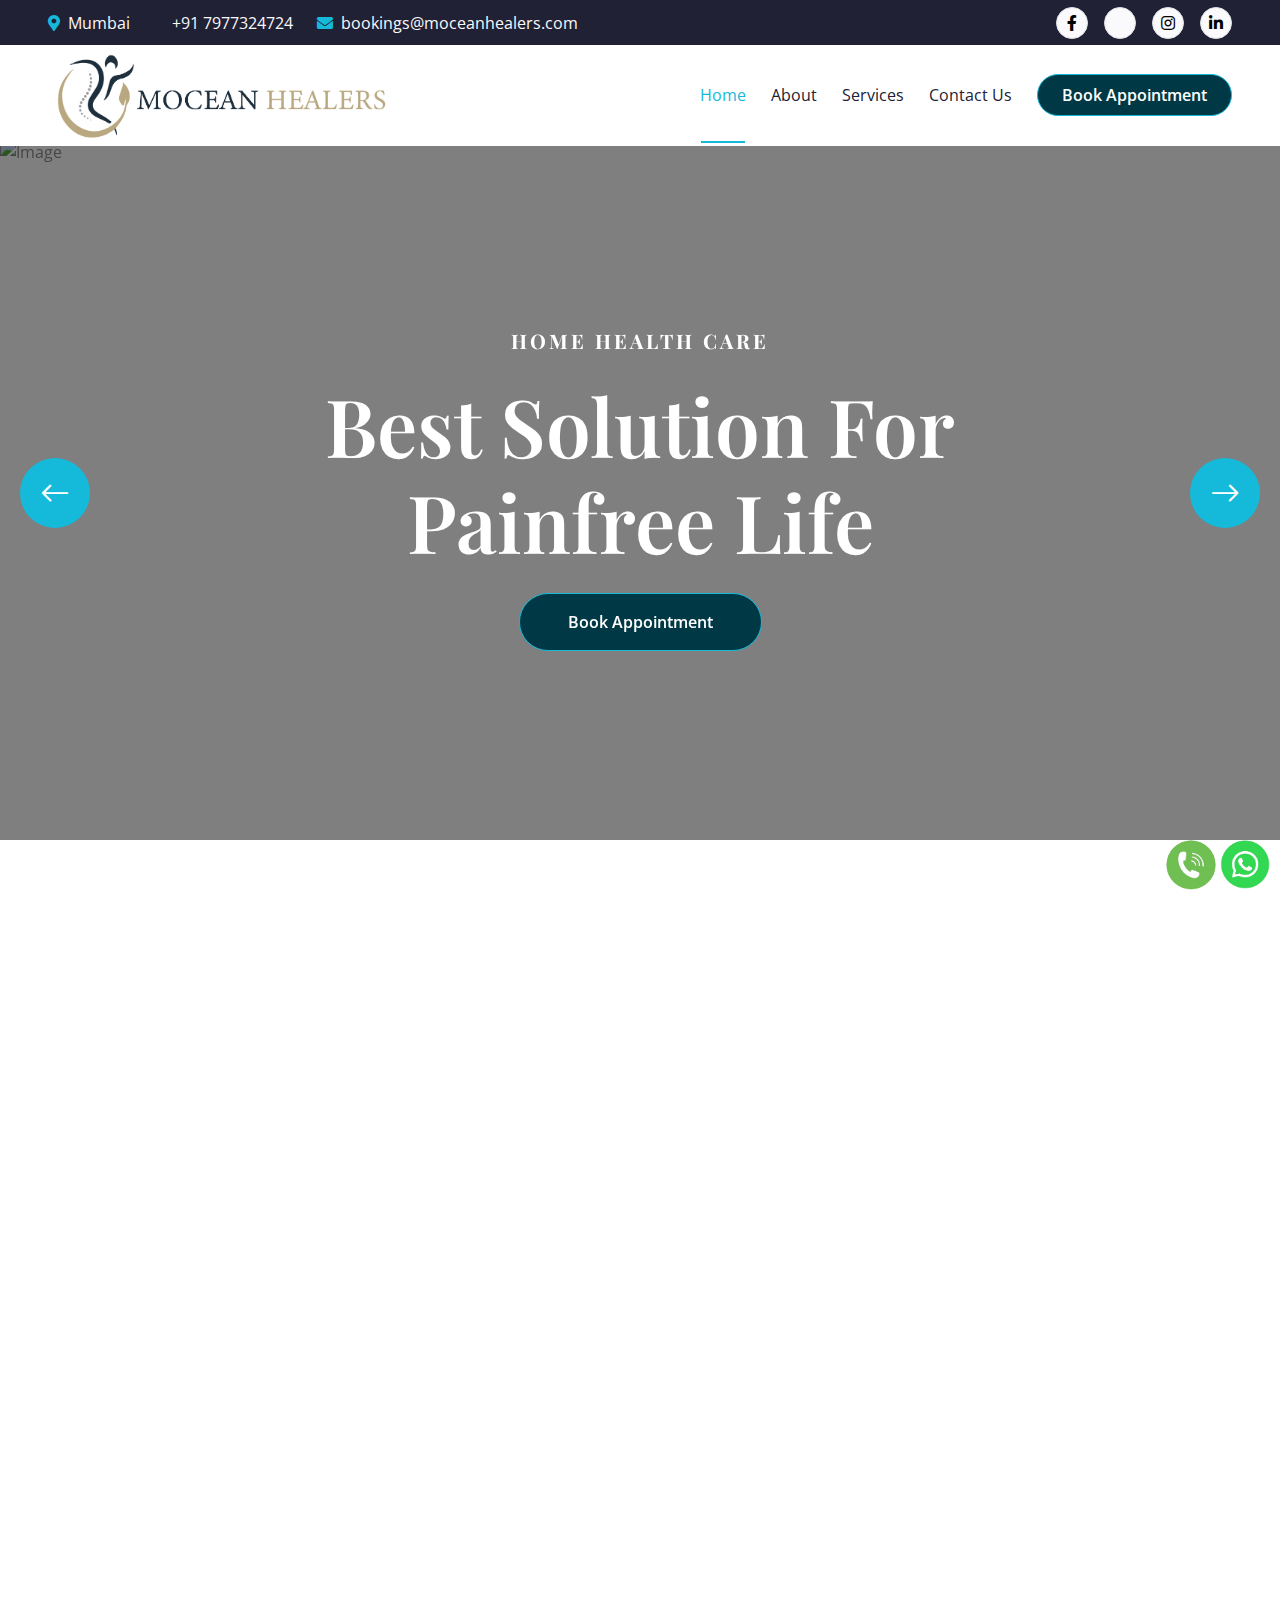
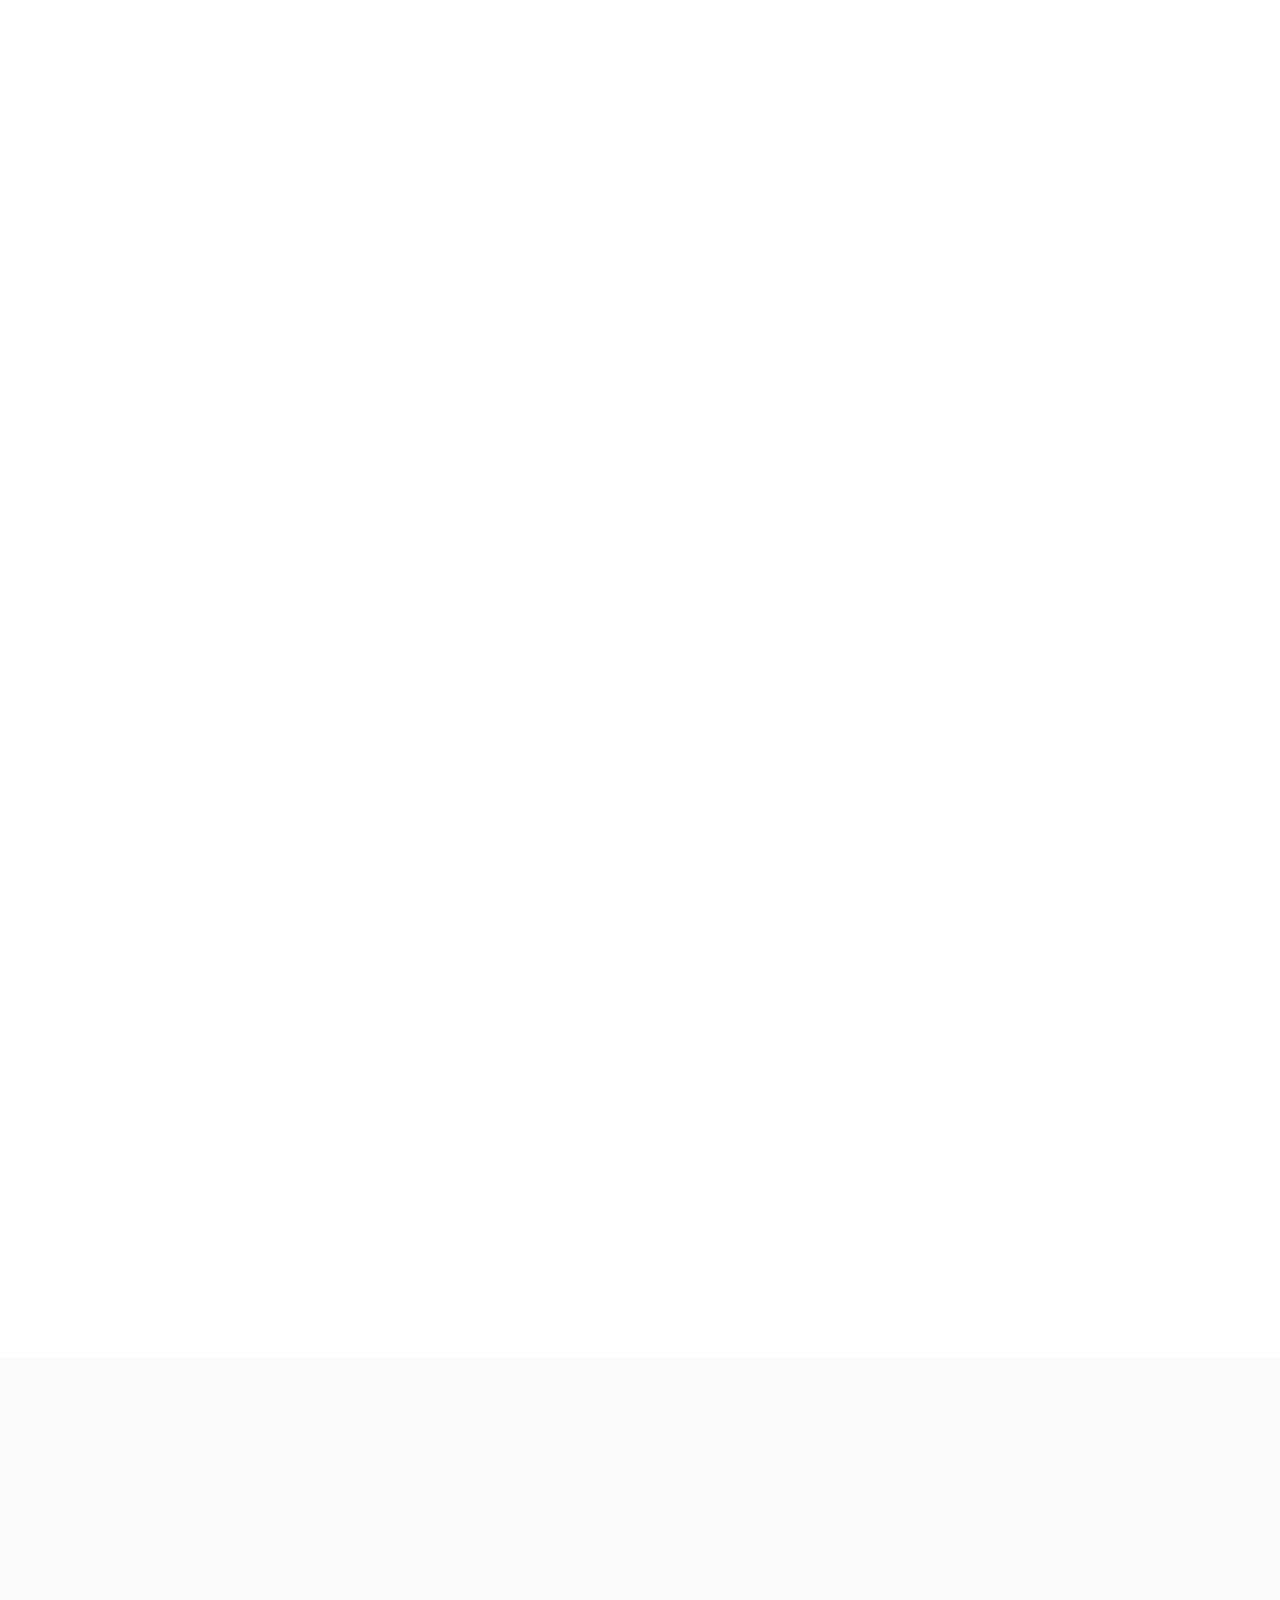
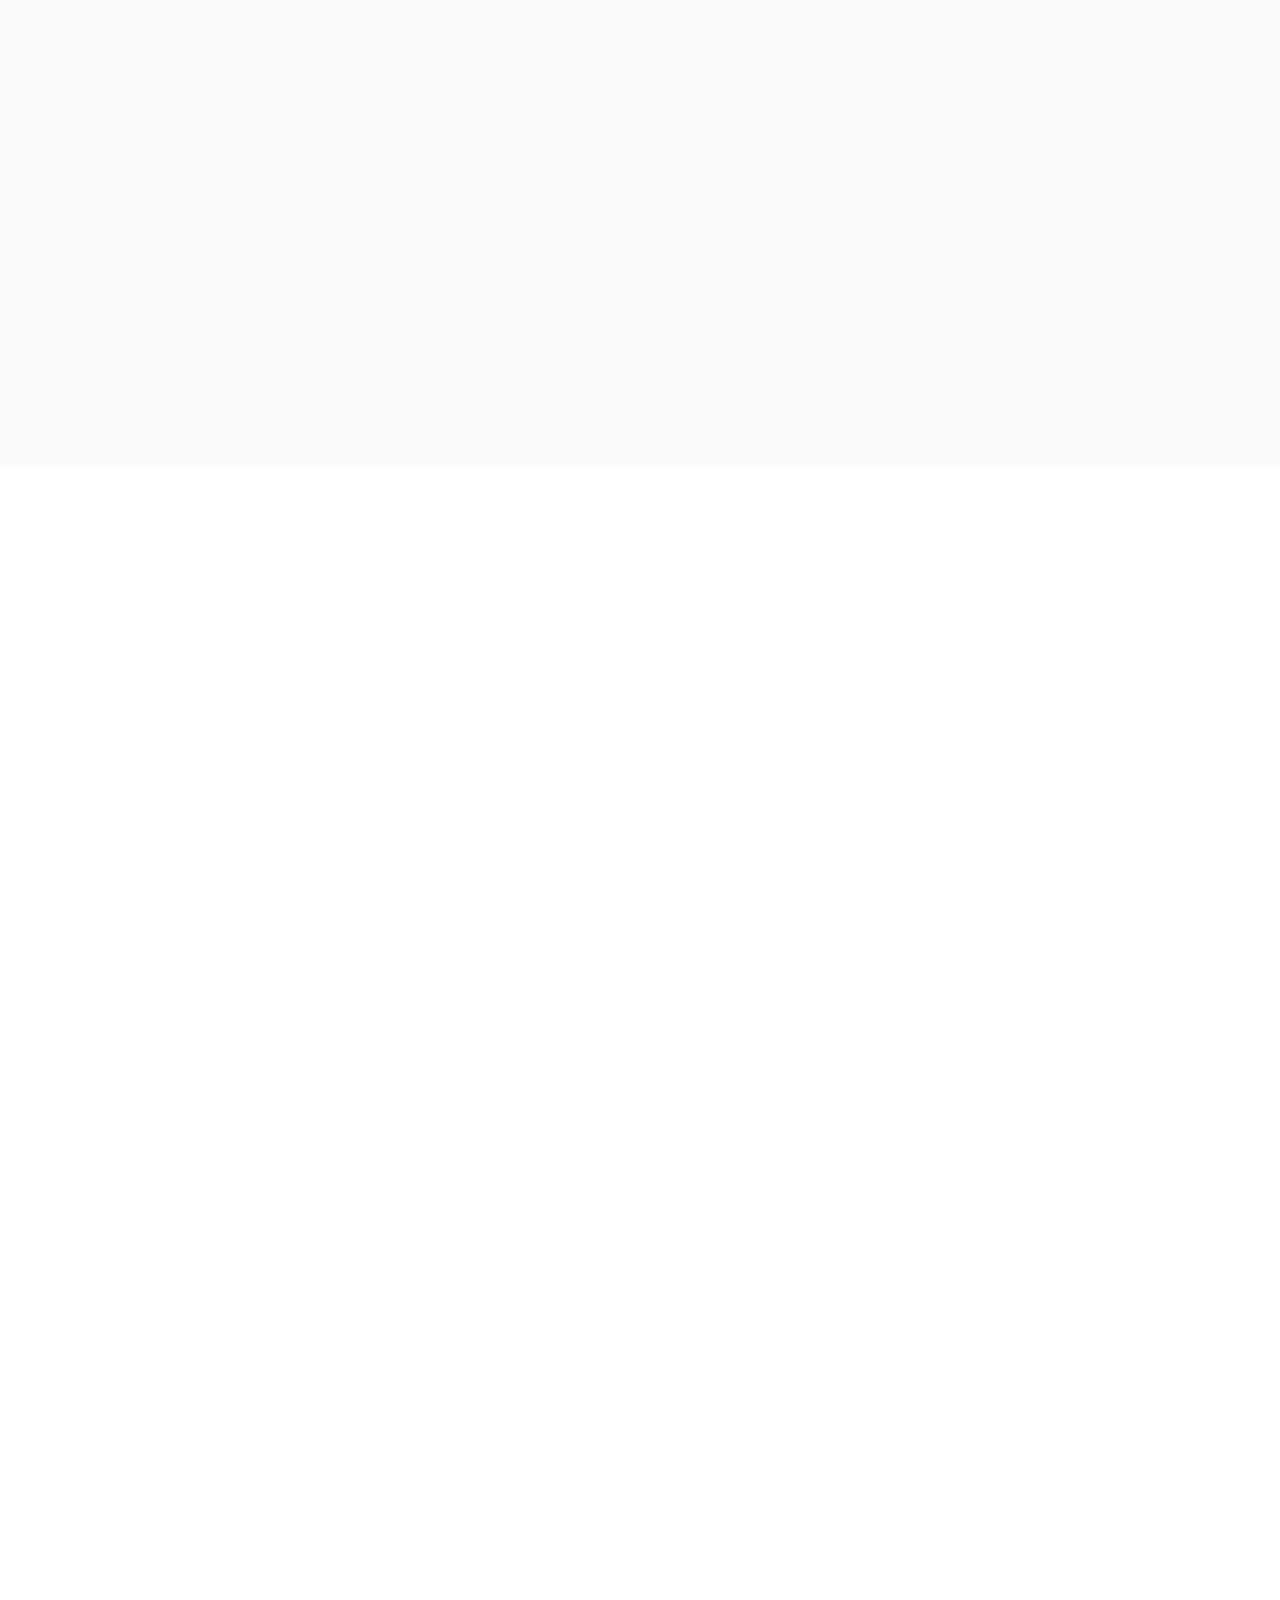
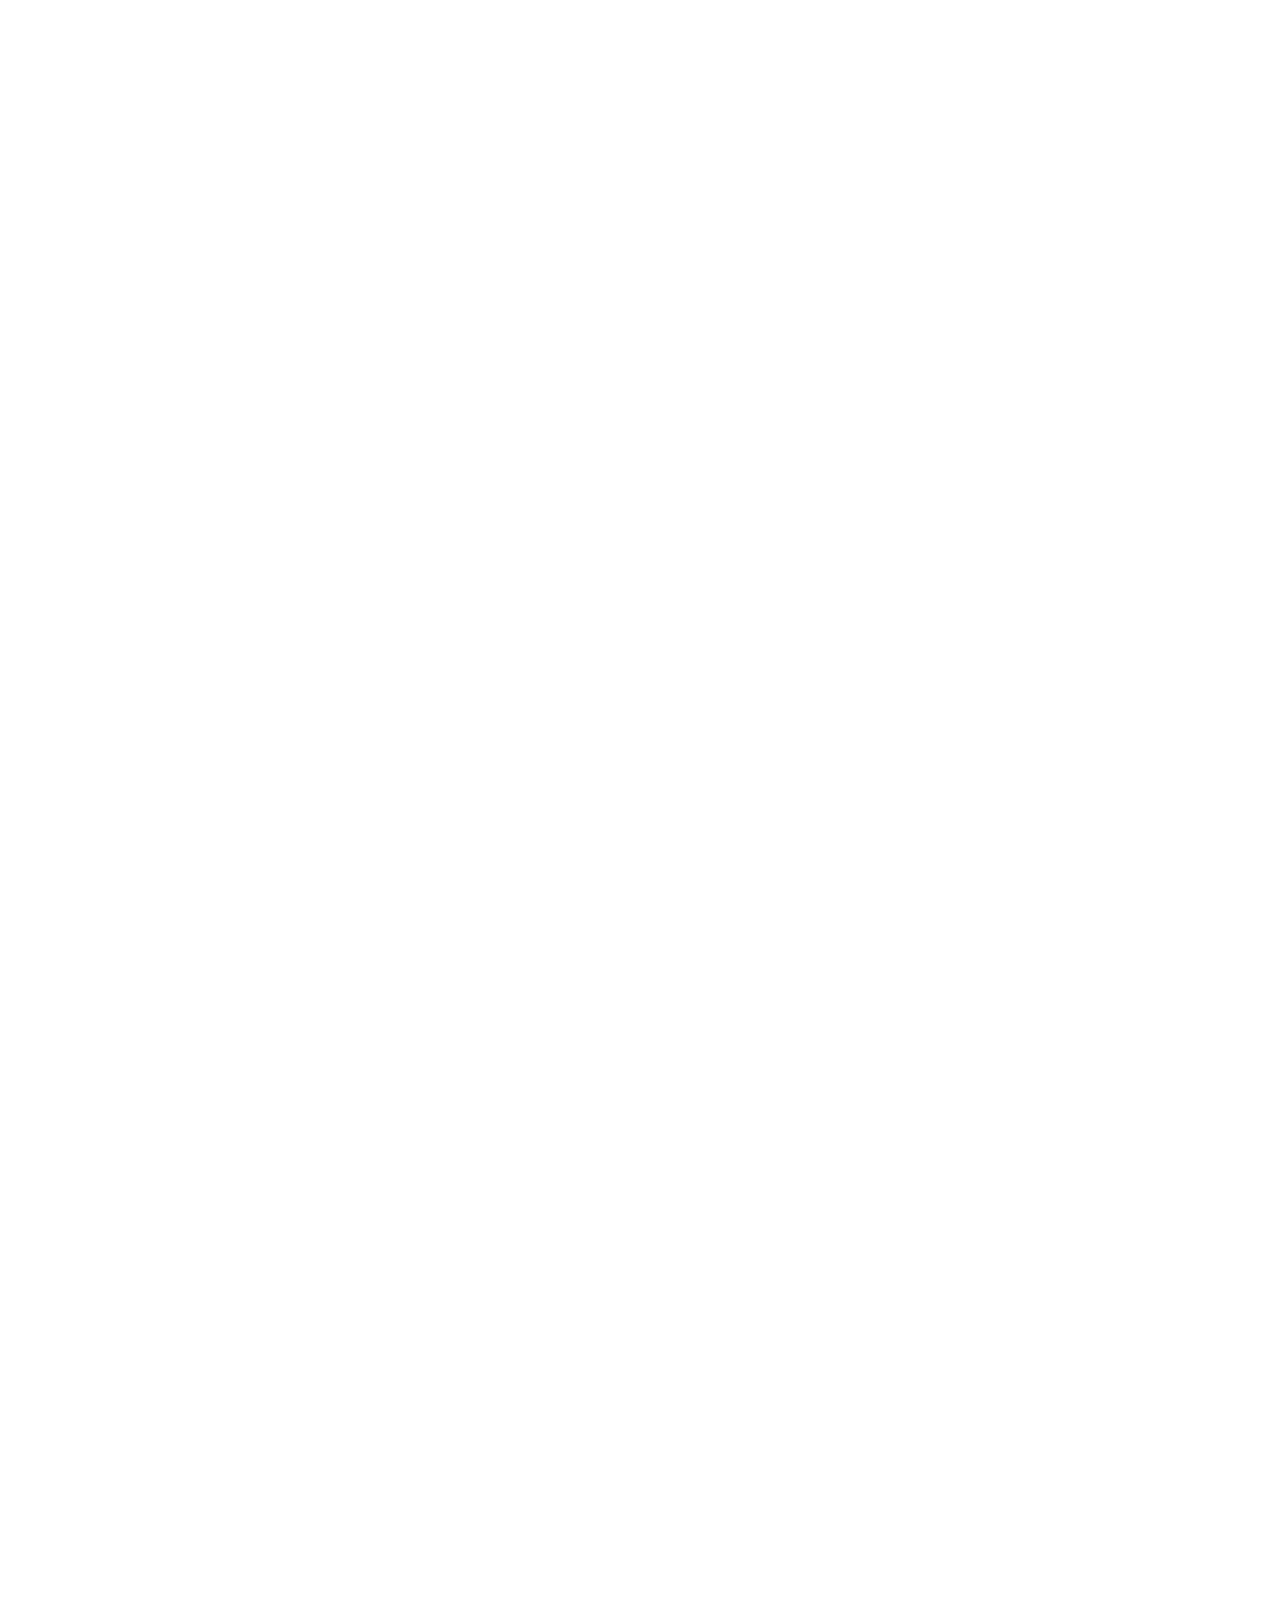
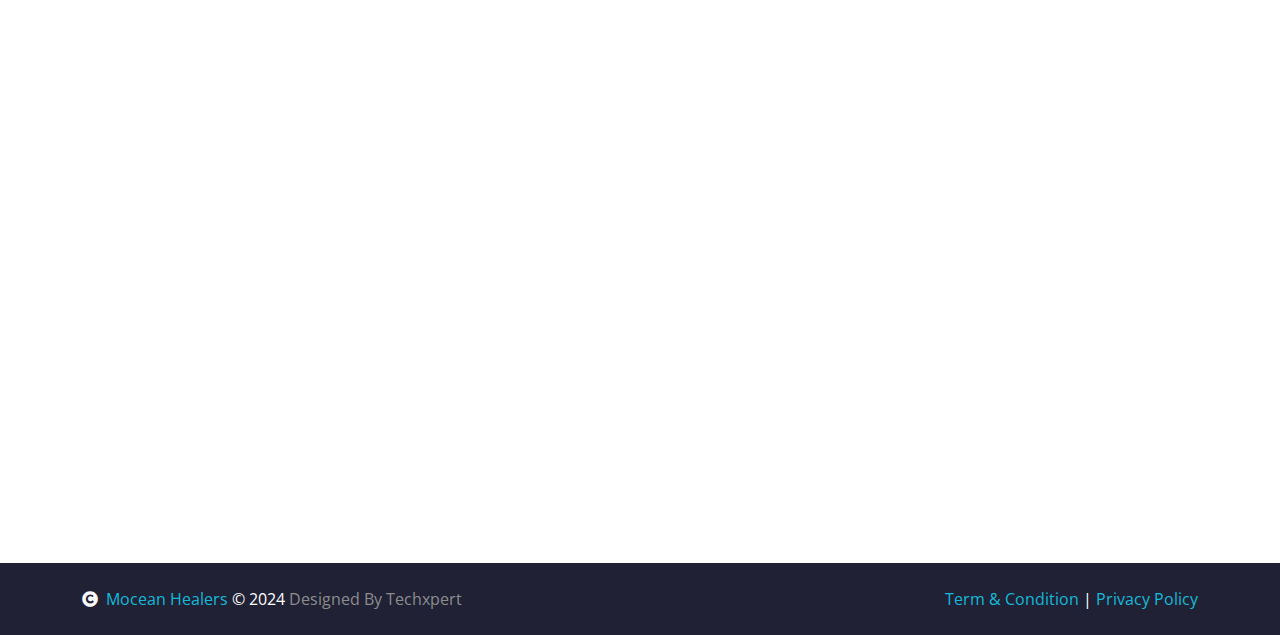
==== index.html @ a78f8775 "Add new File" ====
<!DOCTYPE html>
<html lang="en">

<head>
    <meta charset="utf-8">
    <!-- Site name -->
    <title>Mocean Healers</title>
    <meta content="width=device-width, initial-scale=1.0" name="viewport">

    <!-- Site Icon -->
    <link rel="icon" type="image" href="/img/faviconlogo.png">


    <!-- Google Web Fonts -->
    <link rel="preconnect" href="https://fonts.googleapis.com">
    <link rel="preconnect" href="https://fonts.gstatic.com" crossorigin>
    <link
        href="https://fonts.googleapis.com/css2?family=Open+Sans:wght@400;500;600&family=Playfair+Display:wght@400;500;600&display=swap"
        rel="stylesheet">

    <!-- Icon Font Stylesheet -->
    <link rel="stylesheet" href="https://use.fontawesome.com/releases/v5.15.4/css/all.css" />
    <link href="https://cdn.jsdelivr.net/npm/bootstrap-icons@1.4.1/font/bootstrap-icons.css" rel="stylesheet">
    <link href="https://cdn.jsdelivr.net/npm/remixicon@4.3.0/fonts/remixicon.css" rel="stylesheet" />
    <link rel="stylesheet" href="https://cdnjs.cloudflare.com/ajax/libs/font-awesome/6.6.0/css/all.min.css"
        integrity="sha512-Kc323vGBEqzTmouAECnVceyQqyqdsSiqLQISBL29aUW4U/M7pSPA/gEUZQqv1cwx4OnYxTxve5UMg5GT6L4JJg=="
        crossorigin="anonymous" referrerpolicy="no-referrer" />

    <!-- Libraries Stylesheet -->
    <link href="lib/animate/animate.min.css" rel="stylesheet">
    <link href="lib/owlcarousel/assets/owl.carousel.min.css" rel="stylesheet">


    <!-- Customized Bootstrap Stylesheet -->
    <link href="css/bootstrap.min.css" rel="stylesheet">

    <!-- Template Stylesheet -->
    <link href="css/style.css" rel="stylesheet">
</head>

<body>

    <!-- Spinner Start -->
    <div id="spinner"
        class="show bg-white position-fixed translate-middle w-100 vh-100 top-50 start-50 d-flex align-items-center justify-content-center">
        <div class="spinner-border text-primary" style="width: 3rem; height: 3rem;" role="status">
            <span class="sr-only">Loading...</span>
        </div>
    </div>
    <!-- Spinner End -->


    <!-- Topbar Start -->
    <div class="container-fluid bg-dark px-5 d-none d-lg-block">
        <div class="row gx-0 align-items-center" style="height: 45px;">
            <div class="col-lg-8 text-center text-lg-start mb-lg-0">
                <div class="d-flex flex-wrap">
                    <a href="#" class="text-light me-4"><i
                            class="fas fa-map-marker-alt text-primary me-2"></i>Mumbai</a>
                    <a href="tel:7977324724" class="text-light me-4"><i
                            class="fa-solid fa-phone text-primary me-2"></i>+91 7977324724</a>
                    <a href="mailto:example@gmail.com" class="text-light me-0"><i
                            class="fas fa-envelope text-primary me-2"></i>bookings@moceanhealers.com</a>
                </div>
            </div>
            <div class="col-lg-4 text-center text-lg-end">
                <div class="d-flex align-items-center justify-content-end">
                    <a href="#" class="btn btn-light btn-square border rounded-circle nav-fill me-3"><i
                            class="fab fa-facebook-f"></i></a>
                    <a href="https://wa.me/message/A7NBDCIXFCFCO1" class="btn btn-light btn-square border rounded-circle nav-fill me-3"><i class="fa-brands fa-whatsapp"></i></a>
                    <a href="https://www.instagram.com/moceanhealers?igsh=NTZpdnRxdHUzMjZ6" class="btn btn-light btn-square border rounded-circle nav-fill me-3"><i
                            class="fab fa-instagram"></i></a>
                    <a href="https://www.linkedin.com/in/mocean-healers-bb41b5321?utm_source=share&utm_campaign=share_via&utm_content=profile&utm_medium=android_app" class="btn btn-light btn-square border rounded-circle nav-fill me-0"><i
                            class="fab fa-linkedin-in"></i></a>
                </div>
            </div>
        </div>
    </div>
    <!-- Topbar End -->


    <!-- Navbar & Hero Start -->
    <div class="container-fluid position-relative p-0">
        <nav class="navbar navbar-expand-lg navbar-light bg-white px-4 px-lg-5 py-3 py-lg-0">
            <a href="index.html" class="navbar-brand p-0">
                <!-- <h1 class="text-primary m-0"><i class="fas fa-star-of-life me-3"></i>Mocean Healers</h1> -->
                <img src="img/logo.png" alt="Logo">
            </a>
            <button class="navbar-toggler" type="button" data-bs-toggle="collapse" data-bs-target="#navbarCollapse">
                <span class="fa fa-bars"></span>
            </button>
            <div class="collapse navbar-collapse" id="navbarCollapse">
                <div class="navbar-nav ms-auto py-0">
                    <a href="index.html" class="nav-item nav-link active">Home</a>
                    <a href="#about" class="nav-item nav-link">About</a>
                    <a href="#service" class="nav-item nav-link">Services</a>
                    <a href="#contact" class="nav-item nav-link">Contact Us</a>
                </div>
                <a href="#contact"
                    class="btn btn-primary rounded-pill text-white py-2 px-4 flex-wrap flex-sm-shrink-0">Book
                    Appointment</a>
            </div>
        </nav>


        <!-- Carousel Start -->
        <div class="header-carousel owl-carousel">
            <div class="header-carousel-item">
                <img src="img/carousel-1.png" class="img-fluid w-100" alt="Image">
                <div class="carousel-caption">
                    <div class="carousel-caption-content p-3">
                        <h5 class="text-white text-uppercase fw-bold mb-4" style="letter-spacing: 3px;">Home Health Care
                        </h5>
                        <h1 class="display-1 text-capitalize text-white mb-4">Best Solution For Painfree Life</h1>
                        <!-- <p class="mb-5 fs-5">Discover the best solutions for alleviating pain in the Mocean Healers, including innovative treatments, mental wellness strategies, and holistic care approaches, to enhance overall well-being and quality of life.  -->
                        </p>
                        <a class="btn btn-primary rounded-pill text-white py-3 px-5" href="#contact">Book
                            Appointment</a>
                    </div>
                </div>
            </div>
            <!-- <div class="header-carousel-item">
                <img src="img/carousel-2.jpg" class="img-fluid w-100" alt="Image">
                <div class="carousel-caption">
                    <div class="carousel-caption-content p-3">
                        <h5 class="text-white text-uppercase fw-bold mb-4" style="letter-spacing: 3px;">Home health Care
                        </h5>
                        <h1 class="display-1 text-capitalize text-white mb-4">Feel the Relief, Embrace the Future</h1>
                         <p class="mb-5 fs-5 animated slideInDown">Feel the Relief, Embrace the Future emphasizes finding immediate pain relief and looking forward to a healthier, more active life ahead.
                        </p>
                        <a class="btn btn-primary rounded-pill text-white py-3 px-5" href="#contact">Book
                            Appointment</a>
                    </div>
                </div>
            </div> -->
            <div class="header-carousel-item">
                <img src="img/carousel-3.png" class="img-fluid w-100" alt="Image">
                <div class="carousel-caption">
                    <div class="carousel-caption-content p-3">
                        <h5 class="text-white text-uppercase fw-bold mb-4" style="letter-spacing: 3px;">Home Health Care
                        </h5>
                        <h1 class="display-1 text-capitalize text-white mb-4">Reclaim Your Life with Physical Therapy
                        </h1>
                        <!-- <p class="mb-5 fs-5 animated slideInDown">Reclaim your life with physical therapy by reducing pain, enhancing mobility, and restoring strength for a healthier, active future. -->
                        </p>
                        <a class="btn btn-primary rounded-pill text-white py-3 px-5" href="#contact">Book
                            Appointment</a>
                    </div>
                </div>
            </div>
        </div>
        <!-- Carousel End -->
    </div>
    <!-- Navbar & Hero End -->


    <!-- Services Start -->
    <div class="container-fluid service py-5" id="service">
        <div class="container py-5">
            <div class="section-title mb-5 wow fadeInUp" data-wow-delay="0.2s">
                <div class="sub-style">
                    <h4 class="sub-title px-3 mb-0">Our Services</h4>
                </div>
                <h1 class="display-3 mb-4">Our Service Given Physio Therapy By Expert.</h1>
                <p class="mb-0"> we offer specialized physical therapy services provided by highly trained and
                    experienced professionals. Our expert therapists are dedicated to helping you reclaim your life by
                    alleviating pain, improving mobility, and enhancing overall wellness.</p>
            </div>
            <div class="row g-4 justify-content-center" id="massage-therapy">
                <div class="col-md-6 col-lg-4 col-xl-3 wow fadeInUp" data-wow-delay="0.3s" id="physiotherapy">
                    <div class="service-item rounded">
                        <div class="service-img rounded-top">
                            <img src="img/service-2.jpg" class="img-fluid rounded-top w-100" alt="">
                        </div>
                        <div class="service-content rounded-bottom bg-light p-4">
                            <div class="service-content-inner">
                                <input id="char" type="checkbox">
                                <h5 class="mb-4">Manual Therapy: An Overview</h5>
                                <p class="mb-4">Manual therapy is a hands-on approach used by healthcare professionals to treat musculoskeletal pain and dysfunction. It includes techniques like joint mobilization, soft tissue manipulation...</p>
                                    <div class="container-item">
                                        and stretching to improve movement, reduce pain, and enhance overall function.
                                        <h5 class="mb-4">Benefits of Manual Therapy</h5>
                                        <li> Relieves pain and stiffness</li>
                                        <li>Enhances joint and tissue mobility</li>
                                        <li>Promotes relaxation and reduces muscle tension</li>
                                        <li>Supports recovery from injuries and chronic conditions</li>
                                        <h5 class="mb-4">When to Consider Manual Therapy</h5>
                                        <li> Chronic or acute pain</li>
                                        <li>Reduced range of motion</li>
                                        <li>Muscle tension and stiffness</li>
                                        <li>Post-surgical or injury rehabilitation</li>

                                        <label for="char" class="btn btn-primary rounded-pill text-white py-2 px-4 mb-2">Show Less</label>
                                    </div>
                                <label for="char" class="btn btn-primary rounded-pill text-white py-2 px-4 mb-2">Read
                                    More</label>
                            </div>
                        </div>
                    </div>
                </div>
                <div class="col-md-6 col-lg-4 col-xl-3 wow fadeInUp" data-wow-delay="0.1s">
                    <div class="service-item rounded">
                        <div class="service-img rounded-top">
                            <img src="img/office work.png" class="img-fluid rounded-top w-100" alt="">
                        </div>
                        <div class="service-content rounded-bottom bg-light p-4">
                            <div class="service-content-inner">
                                <input id="char1" type="checkbox">
                                <h5 class="mb-4">Work Injuries Therapy: Quick Guide</h5>
                                <p class="mb-4">Work injuries therapy focuses on addressing and rehabilitating injuries sustained in the workplace. This therapy aims to reduce pain, restore function, and facilitate a safe return to work...</p>
                                    <div class="container-item">
                                        <h5 class="mb-4">Key Objectives:</h5>
                                        <li> <b>Pain Relief:</b> Techniques to alleviate discomfort from injuries.</li>
                                        <li> <b>Functional Restoration:</b>  Exercises and treatments to improve movement and strength.</li>
                                        <li> <b>Prevention:</b> Education on ergonomics and injury prevention strategies.</li>
                                        
                                        <h5 class="mb-4">When to Seek Therapy:</h5>
                                        <li> After an acute injury or ongoing pain</li>
                                        <li>For recovery from repetitive strain or overuse injuries</li>
                                        <li>To address ergonomics and prevent future injuries</li>
                                        <!-- <li>Post-surgical or injury rehabilitation</li> -->

                                        <label for="char1" class="btn btn-primary rounded-pill text-white py-2 px-4 mb-2">Show Less</label>
                                    </div>
                                <label for="char1" class="btn btn-primary rounded-pill text-white py-2 px-4 mb-2">Read
                                    More</label>
                            </div>
                        </div>
                    </div>
                </div>
                <div class="col-md-6 col-lg-4 col-xl-3 wow fadeInUp" data-wow-delay="0.3s">
                    <div class="service-item rounded">
                        <div class="service-img rounded-top">
                            <img src="img/Spot Inj.png" class="img-fluid rounded-top w-100" alt="">
                        </div>
                        <div class="service-content rounded-bottom bg-light p-4">
                            <div class="service-content-inner">
                                <input id="char2" type="checkbox">
                                <h5 class="mb-4">Sports Injuries Therapy: Quick Overview</h5>
                                <p class="mb-4">
                                    Sports injuries therapy focuses on treating and rehabilitating injuries sustained during athletic activities. The goal is to relieve pain, restore function, and.</p>
                                    <div class="container-item">
                                        enhance performance.
                                        <h5 class="mb-4">Key Goals</h5>
                                        <li> <b>Pain Management:</b>   Alleviate discomfort and inflammation.</li>
                                        <li> <b>Rehabilitation: </b>Restore strength, flexibility, and range of motion.</li>
                                        <li> <b>Prevention: </b> Educate on techniques and exercises to avoid future injuries.
                                        </li>
                                        <h5 class="mb-4">When to Seek Therapy:</h5>
                                        <li> For acute injuries like sprains, strains, or fractures</li>
                                        <li>Chronic issues from overuse or repetitive stress</li>
                                        <li>Post-surgery or injury-related functional impairments</li>
                                        <label for="char2" class="btn btn-primary rounded-pill text-white py-2 px-4 mb-2">Show Less</label>
                                    </div>
                                <label for="char2" class="btn btn-primary rounded-pill text-white py-2 px-4 mb-2">Read
                                    More</label>
                            </div>
                        </div>
                    </div>
                </div>
                <div class="col-md-6 col-lg-4 col-xl-3 wow fadeInUp" data-wow-delay="0.5s">
                    <div class="service-item rounded">
                        <div class="service-img rounded-top">
                            <img src="img/service-7.jpg" class="img-fluid rounded-top w-100" alt="">
                        </div>
                        <div class="service-content rounded-bottom bg-light p-4">
                            <div class="service-content-inner">
                                <input id="char3" type="checkbox">
                                <h5 class="mb-4">Chronic Pain Management Therapy</h5>
                                <p class="mb-4">Chronic pain management therapy is designed to help individuals cope with and alleviate long-term pain. This multidisciplinary approach combines physical therapy, psychological support, medication...</p>
                                    <div class="container-item">
                                        management, and lifestyle changes. Key components include.
                                        <ol>

                                            <li><b>Physical Therapy: </b> Customized exercises and techniques to improve movement, strengthen muscles, and reduce pain.</li>
                                            <li><b>Pain Education: </b>Understanding pain mechanisms and effective coping strategies.</li>
                                            <li><b>Medications: </b>Tailored to individual needs to manage pain and reduce inflammation.</li>
                                            <li><b>Cognitive-Behavioral Therapy (CBT): </b>  4. Addresses the psychological impact of chronic pain and helps develop effective coping strategies.
                                            <li><b>Lifestyle Modifications </b>  Incorporating healthy habits, such as proper nutrition and stress management techniques, to support overall well-being.
                                            </li>
                                        </ol>
                                        


                                        <label for="char3" class="btn btn-primary rounded-pill text-white py-2 px-4 mb-2">Show Less</label>
                                    </div>
                                <label for="char3" class="btn btn-primary rounded-pill text-white py-2 px-4 mb-2">Read
                                    More</label>
                            </div>
                        </div>
                    </div>
                </div>
                <div class="col-12 text-center wow fadeInUp" data-wow-delay="0.2s">
                    <!-- <a class="btn btn-primary rounded-pill text-white py-3 px-5" href="#contact">Services More</a> -->
                </div>
            </div>
        </div>
    </div>
    <!-- Services End -->


    <!-- Book Appointment Start -->
    <div class="container-fluid appointment py-5" id="contact">
        <div class="container py-5">
            <div class="row g-5 align-items-center">
                <div class="col-lg-6 wow fadeInLeft" data-wow-delay="0.2">
                    <div class="section-title text-start">
                        <h4 class="sub-title pe-3 mb-0">Solutions To Your Pain</h4>
                        <h1 class="display-4 mb-4">Best Quality Services With Minimal Pain Rate</h1>
                        <p class="mb-4">Experience top-quality physiotherapy with minimal discomfort. Our skilled
                            therapists focus on effective, pain-reducing treatments tailored to your needs, ensuring
                            efficient recovery while prioritizing your comfort and well-being.</p>
                        <div class="row g-4">
                            <div class="col-sm-6">
                                <div class="d-flex flex-column h-100">
                                    <div class="mb-4">
                                        <h5 class="mb-3"><i class="fa fa-check text-primary me-2"></i> Body Relaxation
                                        </h5>
                                        <p class="mb-0">Experience body relaxation with our physiotherapy, combining
                                            expert techniques for stress relief and rejuvenation.</p>
                                    </div>
                                    <div class="mb-4">
                                        <h5 class="mb-3"><i class="fa fa-check text-primary me-2"></i> Muscle Relief
                                        </h5>
                                        <p class="mb-0">Experience muscle relief with targeted physiotherapy techniques
                                            designed to alleviate pain and improve function.</p>
                                    </div>
                                    <div class="text-start mb-4">
                                        <a href="#contact"
                                            class="btn btn-primary rounded-pill text-white py-3 px-5">More Details</a>
                                    </div>
                                </div>
                            </div>
                            <div class="col-sm-6">
                                <div class="video h-100">
                                    <img src="img/contactimage.png" class="img-fluid rounded w-100 h-100"
                                        style="object-fit: cover;" alt="">
                                    <!-- <button type="button" class="btn btn-play" data-bs-toggle="modal"
                                        data-src="https://www.youtube.com/embed/DWRcNpR6Kdc"
                                        data-bs-target="#videoModal">
                                        <span></span>
                                    </button> -->
                                </div>
                            </div>
                        </div>
                    </div>
                </div>
                <div class="col-lg-6 wow fadeInRight" data-wow-delay="0.4s">
                    <div class="appointment-form rounded p-5">

                        <div class="form-container">
                            <h1>Get Appointment</h1>
                            <p class="text-white">If you have any questions or concerns about this Privacy Policy or our data practices, please contact us at:</p>
                            <form action="" onsubmit=" return formvalidate()">
                                <input type="text" id="fullName" placeholder="Enter your full name*" class="input-field"
                                    required name="Full_Name">
                                <i class="fa-solid fa-circle-info error1 " id="error1"></i>
                                <br><br>
                                <input type="number" placeholder="Enter your phone number*" class="input-field"
                                    id="number" required name="Number"><i class="fa-solid fa-circle-info error2 "
                                    id="error2"></i><br><br><i class="fa-solid fa-circle-info error3" id="error3"></i>
                                <textarea name="Message" id="message-field" placeholder="Enter your complain*"
                                    required></textarea>
                                <input type="submit" value="Submit " class="form-btn">
                            </form>
                            <div class="contact-us">
                                <p class="content">Contact our team now</p>
                                <div class="contact-number">
                                    <i class="fa-solid fa-phone-volume"></i><a href="tel:7977324724"> +91 7977324724</a>
                                </div>
                            </div>
                        </div>
                    </div>
                </div>
            </div>
        </div>
    </div>
    <!-- Modal Video -->
    <div class="modal fade" id="videoModal" tabindex="-1" aria-labelledby="exampleModalLabel" aria-hidden="true">
        <div class="modal-dialog">
            <div class="modal-content rounded-0">
                <div class="modal-header">
                    <h5 class="modal-title" id="exampleModalLabel">Youtube Video</h5>
                    <button type="button" class="btn-close" data-bs-dismiss="modal" aria-label="Close"></button>
                </div>
                <div class="modal-body">
                    <!-- 16:9 aspect ratio -->
                    <div class="ratio ratio-16x9">
                        <iframe class="embed-responsive-item" src="" id="video" allowfullscreen
                            allowscriptaccess="always" allow="autoplay"></iframe>
                    </div>
                </div>
            </div>
        </div>
    </div>
    <!-- Book Appointment End -->





    <!-- About Start -->
    <div class="container-fluid about bg-light py-5" id="about">
        <div class="container py-5">
            <div class="row g-5 align-items-center">
                <div class="col-lg-5 wow fadeInLeft" data-wow-delay="0.2s">
                    <div class="about-img pb-5 ps-5">
                        <img src="img/about-1.jpg" class="img-fluid rounded w-100" style="object-fit: cover;"
                            alt="Image">
                        <div class="about-img-inner">
                            <!-- <img src="img/about-2.jpg" class="img-fluid rounded-circle w-100 h-100" alt="Image"> -->
                        </div>
                        <!-- <div class="about-experience">15 years experience</div> -->
                        <div class="about-experience">Expert physiotherapy</div>
                    </div>
                </div>
                <div class="col-lg-7 wow fadeInRight" data-wow-delay="0.4s">
                    <div class="section-title text-start mb-5">
                        <h4 class="sub-title pe-3 mb-0">About Us</h4>
                        <h1 class="display-3 mb-4" style="font-size: 40px;">We are Ready to Help You, <br/> Improve Your Well Being.</h1>
                        <p class="mb-4">We are dedicated to enhancing your physiotherapy experience by providing
                            personalized treatment plans, expert guidance, and continuous support to ensure your optimal
                            recovery and well-being.</p>
                        <div class="mb-4">
                            <p class="text-secondary"><i class="fa fa-check text-primary me-2"></i>Enhance Mobility with
                                Expert Guidance.</p>
                            <p class="text-secondary"><i class="fa fa-check text-primary me-2"></i> Pain Management
                                Through Tailored Techniques.</p>
                            <p class="text-secondary"><i class="fa fa-check text-primary me-2"></i> Strengthen Muscles
                                for Faster Healing.</p>
                        </div>
                        <a href="#" class="btn btn-primary rounded-pill text-white py-3 px-5">Discover More</a>
                    </div>
                </div>
            </div>
        </div>
    </div>
    <!-- About End -->

    <!-- Feature Start -->
    <div class="container-fluid feature py-5">
        <div class="container py-5">
            <div class="section-title mb-5 wow fadeInUp" data-wow-delay="0.1s">
                <div class="sub-style">
                    <h4 class="sub-title px-3 mb-0">Why Choose Us</h4>
                </div>
                <h1 class="display-3 mb-4">Why Choose Us? Get Your Life Style Back</h1>
                <p class="mb-0">Strengthen muscles for faster healing with our specialized physiotherapy services. Our
                    expert therapists provide personalized treatment plans, utilizing advanced techniques and equipment
                    to promote effective recovery. Choose us for our commitment to patient care, proven results, and a
                    supportive environment that empowers you to regain strength and mobility.</p>
            </div>
            <div class="row g-4 justify-content-center">
                <div class="col-md-6 col-lg-4 col-xl-3 wow fadeInUp" data-wow-delay="0.1s">
                    <div class="row-cols-1 feature-item p-4">
                        <div class="col-12">
                            <div class="feature-icon mb-4">
                                <div class="p-3 d-inline-flex bg-white rounded">
                                    <i class="fas fa-diagnoses fa-4x text-primary"></i>
                                </div>
                            </div>
                            <div class="feature-content d-flex flex-column">
                                <h5 class="mb-4">Licensed Therapist</h5>
                                <p class="mb-0">Certified physiotherapists providing expert care for your optimal
                                    recovery.</p>
                            </div>
                        </div>
                    </div>
                </div>
                <div class="col-md-6 col-lg-4 col-xl-3 wow fadeInUp" data-wow-delay="0.3s">
                    <div class="row-cols-1 feature-item p-4">
                        <div class="col-12">
                            <div class="feature-icon mb-4">
                                <div class="p-3 d-inline-flex bg-white rounded">
                                    <i class="fas fa-briefcase-medical fa-4x text-primary"></i>
                                </div>
                            </div>
                            <div class="feature-content d-flex flex-column">
                                <h5 class="mb-4">Personalize Treatment</h5>
                                <p class="mb-0">Personalized physiotherapy treatment for effective, tailored recovery &
                                    healing.</p>
                            </div>
                        </div>
                    </div>
                </div>
                <div class="col-md-6 col-lg-4 col-xl-3 wow fadeInUp" data-wow-delay="0.5s">
                    <div class="row-cols-1 feature-item p-4">
                        <div class="col-12">
                            <div class="feature-icon mb-4">
                                <div class="p-3 d-inline-flex bg-white rounded">
                                    <i class="fas fa-hospital-user fa-4x text-primary"></i>
                                </div>
                            </div>
                            <div class="feature-content d-flex flex-column">
                                <h5 class="mb-4">Therapy Goals</h5>
                                <p class="mb-0">Restore function, reduce pain, enhance mobility, and prevent future
                                    injuries.</p>
                            </div>
                        </div>
                    </div>
                </div>
                <div class="col-md-6 col-lg-4 col-xl-3 wow fadeInUp" data-wow-delay="0.5s">
                    <div class="row-cols-1 feature-item p-4">
                        <div class="col-12">
                            <div class="feature-icon mb-4">
                                <div class="p-3 d-inline-flex bg-white rounded">
                                    <i class="fab fa-pied-piper fa-4x text-primary"></i>
                                </div>
                            </div>
                            <div class="feature-content d-flex flex-column">
                                <h5 class="mb-4">Faster Recovery</h5>
                                <p class="mb-0">Accelerate recovery with targeted physiotherapy and expert care
                                    strategies.</p>
                            </div>
                        </div>
                    </div>
                </div>
                <div class="col-12 text-center wow fadeInUp" data-wow-delay="0.2s">
                    <a href="#contact" class="btn btn-primary rounded-pill text-white py-3 px-5">More Details</a>
                </div>
            </div>
        </div>
    </div>
    <!-- Feature End -->


    









    <!-- Team Start -->
    <!-- <div class="container-fluid team py-5" id="team">
        <div class="container py-5">
            <div class="section-title mb-5 wow fadeInUp" data-wow-delay="0.1s">
                <div class="sub-style">
                    <h4 class="sub-title px-3 mb-0">Meet our team</h4>
                </div>
                <h1 class="display-3 mb-4">Physiotherapy Services from Professional Therapist</h1>
                <p class="mb-0">Experience top-notch physiotherapy services from skilled professionals. Our expert
                    therapists offer customized treatments and advanced techniques to address your needs, enhance
                    recovery, and improve overall well-being, ensuring effective and personalized care every step of the
                    way.</p>
            </div>
            <div class="row g-4 justify-content-center">
                <div class="col-md-6 col-lg-6 col-xl-3 wow fadeInUp" data-wow-delay="0.1s">
                    <div class="team-item rounded">
                        <div class="team-img rounded-top h-100">
                            <img src="img/user.png" class="img-fluid rounded-top w-100" alt="">
                            <div class="team-icon d-flex justify-content-center">
                                <a class="btn btn-square btn-primary text-white rounded-circle mx-1" href=""><i
                                        class="fab fa-facebook-f"></i></a>
                                <a class="btn btn-square btn-primary text-white rounded-circle mx-1" href=""><i
                                        class="fab fa-twitter"></i></a>
                                <a class="btn btn-square btn-primary text-white rounded-circle mx-1" href=""><i
                                        class="fab fa-instagram"></i></a>
                                <a class="btn btn-square btn-primary text-white rounded-circle mx-1" href=""><i
                                        class="fab fa-linkedin-in"></i></a>
                            </div>
                        </div>
                        <div class="team-content text-center border border-primary border-top-0 rounded-bottom p-4">
                            <h5>Full Name</h5>
                            <p class="mb-0">Message Physio Therapist</p>
                        </div>
                    </div>
                </div>
                <div class="col-md-6 col-lg-6 col-xl-3 wow fadeInUp" data-wow-delay="0.3s">
                    <div class="team-item rounded">
                        <div class="team-img rounded-top h-100">
                            <img src="img/user.png" class="img-fluid rounded-top w-100" alt="">
                            <div class="team-icon d-flex justify-content-center">
                                <a class="btn btn-square btn-primary text-white rounded-circle mx-1" href=""><i
                                        class="fab fa-facebook-f"></i></a>
                                <a class="btn btn-square btn-primary text-white rounded-circle mx-1" href=""><i
                                        class="fab fa-twitter"></i></a>
                                <a class="btn btn-square btn-primary text-white rounded-circle mx-1" href=""><i
                                        class="fab fa-instagram"></i></a>
                                <a class="btn btn-square btn-primary text-white rounded-circle mx-1" href=""><i
                                        class="fab fa-linkedin-in"></i></a>
                            </div>
                        </div>
                        <div class="team-content text-center border border-primary border-top-0 rounded-bottom p-4">
                            <h5>Full Name</h5>
                            <p class="mb-0">Rehabilitation Therapist</p>
                        </div>
                    </div>
                </div>
                <div class="col-md-6 col-lg-6 col-xl-3 wow fadeInUp" data-wow-delay="0.5s">
                    <div class="team-item rounded">
                        <div class="team-img rounded-top h-100">
                            <img src="img/user.png" class="img-fluid rounded-top w-100" alt="">
                            <div class="team-icon d-flex justify-content-center">
                                <a class="btn btn-square btn-primary text-white rounded-circle mx-1" href=""><i
                                        class="fab fa-facebook-f"></i></a>
                                <a class="btn btn-square btn-primary text-white rounded-circle mx-1" href=""><i
                                        class="fab fa-twitter"></i></a>
                                <a class="btn btn-square btn-primary text-white rounded-circle mx-1" href=""><i
                                        class="fab fa-instagram"></i></a>
                                <a class="btn btn-square btn-primary text-white rounded-circle mx-1" href=""><i
                                        class="fab fa-linkedin-in"></i></a>
                            </div>
                        </div>
                        <div class="team-content text-center border border-primary border-top-0 rounded-bottom p-4">
                            <h5>Full Name</h5>
                            <p class="mb-0">Doctor of Physical therapy</p>
                        </div>
                    </div>
                </div>
                <div class="col-md-6 col-lg-6 col-xl-3 wow fadeInUp" data-wow-delay="0.7s">
                    <div class="team-item rounded">
                        <div class="team-img rounded-top h-100">
                            <img src="img/user.png" class="img-fluid rounded-top w-100" alt="">
                            <div class="team-icon d-flex justify-content-center">
                                <a class="btn btn-square btn-primary text-white rounded-circle mx-1" href=""><i
                                        class="fab fa-facebook-f"></i></a>
                                <a class="btn btn-square btn-primary text-white rounded-circle mx-1" href=""><i
                                        class="fab fa-twitter"></i></a>
                                <a class="btn btn-square btn-primary text-white rounded-circle mx-1" href=""><i
                                        class="fab fa-instagram"></i></a>
                                <a class="btn btn-square btn-primary text-white rounded-circle mx-1" href=""><i
                                        class="fab fa-linkedin-in"></i></a>
                            </div>
                        </div>
                        <div class="team-content text-center border border-primary border-top-0 rounded-bottom p-4">
                            <h5>Full Name</h5>
                            <p class="mb-0">Doctor of Physical therapy</p>
                        </div>
                    </div>
                </div>
            </div>
        </div>
    </div> -->
    <!-- Team End -->


    <!-- Testimonial Start -->
    <div class="container-fluid testimonial py-5 wow zoomInDown" data-wow-delay="0.1s">
        <div class="container py-5">
            <div class="section-title mb-5">
                <div class="sub-style">
                    <h4 class="sub-title text-white px-3 mb-0">Testimonial</h4>
                </div>
                <h1 class="display-3 mb-4">What Clients are Say</h1>
            </div>
            <div class="testimonial-carousel owl-carousel">
                <div class="testimonial-item">
                    <div class="testimonial-inner p-5">
                        <div class="testimonial-inner-img mb-4">
                            <img src="img/image.png" class="img-fluid rounded-circle" alt="">
                        </div>
                        <p class="text-white fs-7">Thanks to the skilled physiotherapists, my chronic back pain is finally under control. Highly recommend their care.
                        </p>
                        <div class="text-center">
                            <h5 class="mb-2">Priya S.</h5>
                            <p class="mb-2 text-white-50">Mumbai</p>
                            <div class="d-flex justify-content-center">
                                <i class="fas fa-star text-secondary"></i>
                                <i class="fas fa-star text-secondary"></i>
                                <i class="fas fa-star text-secondary"></i>
                                <i class="fas fa-star text-secondary"></i>
                                <i class="fas fa-star text-secondary"></i>
                            </div>
                        </div>
                    </div>
                </div>
                <div class="testimonial-item">
                    <div class="testimonial-inner p-5">
                        <div class="testimonial-inner-img mb-4">
                            <img src="img/image.png" class="img-fluid rounded-circle" alt="">
                        </div>
                        <p class="text-white fs-7">Professional and effective treatment! My shoulder injury healed faster than expected. Couldn't be happier with the results.
                        </p>
                        <div class="text-center">
                            <h5 class="mb-2">Rajesh M.</h5>
                            <p class="mb-2 text-white-50">Mumbai</p>
                            <div class="d-flex justify-content-center">
                                <i class="fas fa-star text-secondary"></i>
                                <i class="fas fa-star text-secondary"></i>
                                <i class="fas fa-star text-secondary"></i>
                                <i class="fas fa-star text-secondary"></i>
                                <i class="fas fa-star text-secondary"></i>
                            </div>
                        </div>
                    </div>
                </div>
                <div class="testimonial-item">
                    <div class="testimonial-inner p-5">
                        <div class="testimonial-inner-img mb-4">
                            <img src="img/image.png" class="img-fluid rounded-circle" alt="">
                        </div>
                        <p class="text-white fs-7">Exceptional service and expertise! My knee pain is gone, and I'm back to running. Grateful for the support.
                        </p>
                        <div class="text-center">
                            <h5 class="mb-2">Anil K.</h5>
                            <p class="mb-2 text-white-50">Mumbai</p>
                            <div class="d-flex justify-content-center">
                                <i class="fas fa-star text-secondary"></i>
                                <i class="fas fa-star text-secondary"></i>
                                <i class="fas fa-star text-secondary"></i>
                                <i class="fas fa-star text-secondary"></i>
                                <i class="fas fa-star text-secondary"></i>
                            </div>
                        </div>
                    </div>
                </div>
                <div class="testimonial-item">
                    <div class="testimonial-inner p-5">
                        <div class="testimonial-inner-img mb-4">
                            <img src="img/image.png" class="img-fluid rounded-circle" alt="">
                        </div>
                        <p class="text-white fs-7">The personalized exercises and care transformed my recovery. I'm pain-free and active again! Truly life-changing.
                        </p>
                        <div class="text-center">
                            <h5 class="mb-2">Neha P.</h5>
                            <p class="mb-2 text-white-50">Mumbai</p>
                            <div class="d-flex justify-content-center">
                                <i class="fas fa-star text-secondary"></i>
                                <i class="fas fa-star text-secondary"></i>
                                <i class="fas fa-star text-secondary"></i>
                                <i class="fas fa-star text-secondary"></i>
                                <i class="fas fa-star text-secondary"></i>
                            </div>
                        </div>
                    </div>
                </div>
            </div>
        </div>
    </div>
    <!-- Testimonial End -->


    <!-- Blog Start -->
    <div class="container-fluid blog py-5" id="blog">
        <div class="container py-5">
            <div class="section-title mb-5 wow fadeInUp" data-wow-delay="0.1s">
                <div class="sub-style">
                    <h4 class="sub-title px-3 mb-0">Our Blog</h4>
                </div>
                <h1 class="display-3 mb-4">Excellent Facility and High Quality Therapy</h1>
                <p class="mb-0">Experience excellent facilities and high-quality therapy with our physiotherapy
                    services. Our state-of-the-art equipment and skilled professionals ensure effective, personalized
                    care to enhance recovery and improve overall well-being. Choose us for exceptional treatment and
                    support.</p>
            </div>
            <div class="row g-4 justify-content-center">
                <div class="col-md-6 col-lg-6 col-xl-4 wow fadeInUp" data-wow-delay="0.1s">
                    <div class="blog-item rounded">
                        <div class="blog-img">
                            <img src="img/blog-1.jpg" class="img-fluid w-100" alt="Image">
                        </div>
                        <div class="blog-centent p-4">
                            <div class="d-flex justify-content-between mb-4">
                                <p class="mb-0 text-muted"><i class="fa fa-calendar-alt text-primary"></i> 27 July 2024
                                </p>
                                <a href="#" class="text-muted"><span class="fa fa-comments text-primary"></span> 5
                                    Comments</a>
                            </div>
                            <a href="#" class="h4">Remove back Pain While Working on o physio</a>
                            <p class="my-4">Relieve back pain with targeted physiotherapy. Expert guidance ensures
                                effective relief while you work.</p>
                            <a href="#contact" class="btn btn-primary rounded-pill text-white py-2 px-4 mb-1">Read
                                More</a>
                        </div>
                    </div>
                </div>
                <div class="col-md-6 col-lg-6 col-xl-4 wow fadeInUp" data-wow-delay="0.3s">
                    <div class="blog-item rounded">
                        <div class="blog-img">
                            <img src="img/blog-2.jpg" class="img-fluid w-100" alt="Image">
                        </div>
                        <div class="blog-centent p-4">
                            <div class="d-flex justify-content-between mb-4">
                                <p class="mb-0 text-muted"><i class="fa fa-calendar-alt text-primary"></i> 27 July 2024
                                </p>
                                <a href="#" class="text-muted"><span class="fa fa-comments text-primary"></span> 8
                                    Comments</a>
                            </div>
                            <a href="#" class="h4">Benefits of a weekly physiotherapy session</a>
                            <p class="my-4">Weekly physiotherapy sessions enhance recovery, prevent injuries, improve
                                mobility, and support overall physical.</p>
                            <a href="#contact" class="btn btn-primary rounded-pill text-white py-2 px-4 mb-1">Read
                                More</a>
                        </div>
                    </div>
                </div>
                <div class="col-md-6 col-lg-6 col-xl-4 wow fadeInUp" data-wow-delay="0.5s">
                    <div class="blog-item rounded">
                        <div class="blog-img">
                            <img src="img/blog-3.jpg" class="img-fluid w-100" alt="Image">
                        </div>
                        <div class="blog-centent p-4">
                            <div class="d-flex justify-content-between mb-4">
                                <p class="mb-0 text-muted"><i class="fa fa-calendar-alt text-primary"></i> 27 july 2024
                                </p>
                                <a href="#" class="text-muted"><span class="fa fa-comments text-primary"></span> 5
                                    Comments</a>
                            </div>
                            <a href="#" class="h4">Regular excercise can slow ageing process</a>
                            <p class="my-4">Regular exercise through physiotherapy can slow the aging process by
                                enhancing strength, flexibility, and vitality.</p>
                            <a href="#contact" class="btn btn-primary rounded-pill text-white py-2 px-4 mb-1">Read
                                More</a>
                        </div>
                    </div>
                </div>
            </div>
        </div>
    </div>
    <!-- Blog End -->


    <!-- Footer Start -->
    <div class="container-fluid footer py-5 wow fadeIn" data-wow-delay="0.2s">
        <div class="container py-5">
            <div class="row g-5">
                <div class="col-md-6 col-lg-6 col-xl-3">
                    <div class="footer-item d-flex flex-column">
                        <h4 class="text-white mb-4"><i class="fas fa-star-of-life me-3"></i>Mocean Healers</h4>
                        <p>Mocean Healers offers advanced physiotherapy with medical expertise, focusing on
                            personalized, effective recovery solutions.
                        </p>
                        <div class="d-flex align-items-center">
                            <i class="fas fa-share fa-2x text-white me-2"></i>
                            <a class="btn-square btn btn-primary text-white rounded-circle mx-1" href=""><i
                                    class="fab fa-facebook-f"></i></a>
                            <a class="btn-square btn btn-primary text-white rounded-circle mx-1" href="https://wa.me/message/A7NBDCIXFCFCO1"><i class="fa-brands fa-whatsapp"></i></a>
                            <a class="btn-square btn btn-primary text-white rounded-circle mx-1" href="https://www.instagram.com/moceanhealers?igsh=NTZpdnRxdHUzMjZ6"><i
                                    class="fab fa-instagram"></i></a>
                            <a class="btn-square btn btn-primary text-white rounded-circle mx-1" href="https://www.linkedin.com/in/mocean-healers-bb41b5321?utm_source=share&utm_campaign=share_via&utm_content=profile&utm_medium=android_app
                            "><i
                                    class="fab fa-linkedin-in"></i></a>
                        </div>
                    </div>
                </div>
                <div class="col-md-6 col-lg-6 col-xl-3">
                    <div class="footer-item d-flex flex-column">
                        <h4 class="mb-4 text-white">Quick Links</h4>
                        <a href="#about"><i class="fas fa-angle-right me-2"></i> About Us</a>
                        <a href="#contact"><i class="fas fa-angle-right me-2"></i> Contact Us</a>
                        <!-- <a href=""><i class="fas fa-angle-right me-2"></i> Privacy Policy</a> -->
                        <a href="#service"><i class="fas fa-angle-right me-2"></i> Our Services</a>
                        <a href="#blog"><i class="fas fa-angle-right me-2"></i> Our Blog & News</a>
                        <!-- <a href="#team"><i class="fas fa-angle-right me-2"></i> Our Team</a> -->
                    </div>
                </div>
                <div class="col-md-6 col-lg-6 col-xl-3">
                    <div class="footer-item d-flex flex-column">
                        <h4 class="mb-4 text-white">Mocean Healers Services</h4>
                        <a href="#service"><i class="fas fa-angle-right me-2"></i> All Services</a>
                        <a href="#work-injuries"><i class="fas fa-angle-right me-2"></i> Work Injuries</a>
                        <!-- <a href=""><i class="fas fa-angle-right me-2"></i> Diagnostics</a> -->
                        <!-- <a href=""><i class="fas fa-angle-right me-2"></i> Manual Therapy</a> -->
                        <a href="#spots-injuries"><i class="fas fa-angle-right me-2"></i> Spots Injuries</a>
                        <a href="#chronic-pain-management"><i class="fas fa-angle-right me-2"></i>Chronic Pain Management</a>
                    </div>
                </div>
                <div class="col-md-6 col-lg-6 col-xl-3">
                    <div class="footer-item d-flex flex-column">
                        <h4 class="mb-4 text-white">Contact Info</h4>
                        <a href=""><i class="fa fa-map-marker-alt me-2"></i>Mumbai</a>
                        <a href="mailto:bookings@moceanhealers.com"><i class="fas fa-envelope me-2"></i> bookings@moceanhealers.com</a>
                        <!-- <a href=""><i class="fas fa-envelope me-2"></i> info@example.com</a> -->
                        <a href="tel:7977324724"><i class="fas fa-phone me-2"></i> +91 7977324724</a>
                        <!-- <a href="" class="mb-3"><i class="fas fa-print me-2"></i> +91 XXXXXXXXX</a> -->
                    </div>
                </div>
            </div>
        </div>
    </div>
    <!-- Footer End -->

    <!-- Copyright Start -->
    <div class="container-fluid copyright py-4">
        <div class="container">
            <div class="row g-4 align-items-center">
                <div class="col-md-6 text-center text-md-start mb-md-0">
                    <span class="text-white"><a href="#"><i class="fas fa-copyright text-light me-2"></i>Mocean
                            Healers</a> &copy; 2024</span> Designed By Techxpert
                </div>
                <div class="col-md-6 text-center text-md-end text-white">
                    <a href="term&condition.html">Term & Condition</a> |
                    <a href="privacy-policy.html">Privacy Policy</a>
                </div>
            </div>
        </div>
    </div>
    <!-- Copyright End -->
<!-- fixed section start -->
    <div style=" position: fixed; bottom: 10px; right: 10px; z-index: 999;gap: 5px;">
        <a href="tel:7977324724"><img src="img/call.png" alt="" width="50px" style="background-color: #fff; border-radius: 50%;"></a>
        <a href="https://wa.me/message/A7NBDCIXFCFCO1"><img src="img/whatsapp.png" alt="" width="50px" style="background-color: #fff; border-radius: 50%;"></a>
    </div>
    <!-- fixed section end -->
    <!-- Back to Top -->
    <a href="#" class="btn btn-primary btn-lg-square back-to-top"><i class="fa fa-arrow-up"></i></a>


    <!-- JavaScript Libraries -->
    <script src="https://ajax.googleapis.com/ajax/libs/jquery/3.6.4/jquery.min.js"></script>
    <script src="https://cdn.jsdelivr.net/npm/bootstrap@5.0.0/dist/js/bootstrap.bundle.min.js"></script>
    <script src="lib/wow/wow.min.js"></script>
    <script src="lib/easing/easing.min.js"></script>
    <script src="lib/waypoints/waypoints.min.js"></script>
    <script src="lib/owlcarousel/owl.carousel.min.js"></script>


    <!-- Javascript -->
    <script src="js/main.js"></script>

</body>

</html>
---- css/style.css ----
/*** Spinner Start ***/
/*** Spinner ***/
#spinner {
    opacity: 0;
    visibility: hidden;
    transition: opacity .5s ease-out, visibility 0s linear .5s;
    z-index: 99999;
}

#spinner.show {
    transition: opacity .5s ease-out, visibility 0s linear 0s;
    visibility: visible;
    opacity: 1;
}
/*** Spinner End ***/

.back-to-top {
    position: fixed;
    right: 30px;
    bottom: 30px;
    display: flex;
    width: 45px;
    height: 45px;
    align-items: center;
    justify-content: center;
    transition: 0.5s;
    z-index: 99;
}

/*** Button Start ***/
.btn {
    font-weight: 600;
    transition: .5s;
}

.btn-square {
    width: 32px;
    height: 32px;
}

.btn-sm-square {
    width: 34px;
    height: 34px;
}

.btn-md-square {
    width: 44px;
    height: 44px;
}

.btn-lg-square {
    width: 56px;
    height: 56px;
}

.btn-square,
.btn-sm-square,
.btn-md-square,
.btn-lg-square {
    padding: 0;
    display: flex;
    align-items: center;
    justify-content: center;
    font-weight: normal;
    border-radius: 50%;
}

.btn.btn-primary {
    box-shadow: inset 0 0 0 0 var(--bs-primary);
}

.btn.btn-primary:hover {
    box-shadow: inset 300px 0 0 0 var(--bs-light) !important;
    color: var(--bs-primary) !important;
}

.btn.btn-light {
    box-shadow: inset 0 0 0 0 var(--bs-primary);
}

.btn.btn-light:hover {
    box-shadow: inset 300px 0 0 0 var(--bs-primary);
    color: var(--bs-light) !important;
}

.btn-hover {
    transition: 0.5s;
}

.btn-hover:hover {
    color: var(--bs-secondary) !important;
}

/*** Section Title Start ***/
.section-title {
    max-width: 900px;
    text-align: center;
    margin: 0 auto;
}

.section-title .sub-style {
    position: relative;
    display: inline-block;
    text-transform: uppercase;
    color: var(--bs-primary);
}

.section-title .sub-style::before {
    content: "";
    width: 100px;
    position: absolute;
    top: 50%;
    left: 0;
    transform: translateY(-50%);
    margin-top: 8px;
    margin-left: -100px;
    border: 1px solid var(--bs-primary) !important;
}

.section-title .sub-style::after {
    content: "";
    width: 50px;
    position: absolute;
    top: 50%;
    left: 0;
    transform: translateY(-50%);
    margin-bottom: 5px;
    margin-left: -50px;
    border: 1px solid var(--bs-primary) !important;
}

.sub-title {
    position: relative;
    display: inline-block;
    text-transform: uppercase;
    color: var(--bs-primary);
}

.sub-title::before {
    content: "";
    width: 100px;
    position: absolute;
    top: 50%;
    right: 0;
    transform: translateY(-50%);
    margin-top: 8px;
    margin-right: -100px;
    border: 1px solid var(--bs-primary) !important;
}

.sub-title::after {
    content: "";
    width: 50px;
    position: absolute;
    top: 50%;
    right: 0;
    transform: translateY(-50%);
    margin-bottom: 8px;
    margin-right: -50px;
    border: 1px solid var(--bs-primary) !important;
}


/*** Topbar Start ***/
.fixed-top .container {
    transition: 0.5s;
}

.topbar {
    padding: 2px 10px 2px 20px;
    background: var(--bs-primary) !important;
}

.topbar a,
.topbar a i {
    transition: 0.5s;
}

.topbar a:hover,
.topbar a i:hover {
    color: var(--bs-secondary) !important;
}


@media (max-width: 576px) {
    .topbar {
        display: none;    
    }
}
/*** Topbar End ***/


/*** Navbar ***/
.navbar-light .navbar-nav .nav-link {
    font-family: 'Open Sans', sans-serif;
    position: relative;
    margin-right: 25px;
    padding: 35px 0;
    color: var(--bs-dark) !important;
    font-size: 16px;
    font-weight: 400;
    outline: none;
    transition: .5s;
}

.sticky-top.navbar-light .navbar-nav .nav-link {
    padding: 20px 0;
    color: var(--dark) !important;
}

.navbar-light .navbar-nav .nav-link:hover,
.navbar-light .navbar-nav .nav-link.active {
    color: var(--bs-primary) !important;
}

.navbar-light .navbar-brand img {
    /* max-height: 50px; */
    width: 100%;
    height:100px;
    transition: .5s;
}

.sticky-top.navbar-light .navbar-brand img {
    width: 100%;
    height:100px;
}

.navbar .dropdown-toggle::after {
    border: none;
    content: "\f107";
    font-family: "Font Awesome 5 Free";
    font-weight: 600;
    vertical-align: middle;
    margin-left: 8px;
}

@media (min-width: 1200px) {
    .navbar .nav-item .dropdown-menu {
        display: block;
        visibility: hidden;
        top: 100%;
        transform: rotateX(-75deg);
        transform-origin: 0% 0%;
        border: 0;
        border-radius: 10px;
        transition: .5s;
        opacity: 0;
    }
}

.dropdown .dropdown-menu a:hover {
    background: var(--bs-primary);
    color: var(--bs-white);
}

.navbar .nav-item:hover .dropdown-menu {
    transform: rotateX(0deg);
    visibility: visible;
    background: var(--bs-light) !important;
    transition: .5s;
    opacity: 1;
}

@media (max-width: 991.98px) {
    .sticky-top.navbar-light {
        position: relative;
        background: var(--bs-white);
    }

    .navbar.navbar-expand-lg .navbar-toggler {
        padding: 10px 20px;
        border: 1px solid var(--bs-primary);
        color: var(--bs-primary);
    }

    .navbar-light .navbar-collapse {
        margin-top: 15px;
        border-top: 1px solid #DDDDDD;
    }

    .navbar-light .navbar-nav .nav-link,
    .sticky-top.navbar-light .navbar-nav .nav-link {
        padding: 10px 0;
        margin-left: 0;
        color: var(--bs-dark) !important;
    }

    .navbar-light .navbar-brand img {
        max-height: 45px;
    }
}

@media (min-width: 992px) {
    .navbar-light {
        position: absolute;
        width: 100%;
        top: 0;
        left: 0;
        border-bottom: 1px solid rgba(255, 255, 255, .1);
        z-index: 999;
    }
    
    .sticky-top.navbar-light {
        position: fixed;
        background: var(--bs-light) !important;
    }

    .navbar-light .navbar-nav .nav-link::before {
        position: absolute;
        content: "";
        width: 0;
        height: 2px;
        bottom: -1px;
        left: 50%;
        background: var(--bs-primary);
        transition: .5s;
    }

    .navbar-light .navbar-nav .nav-link:hover::before,
    .navbar-light .navbar-nav .nav-link.active::before {
        width: calc(100% - 2px);
        left: 1px;
    }

    .navbar-light .navbar-nav .nav-link.nav-contact::before {
        display: none;
    }
}
/*** Carousel Hero Header Start ***/
.header-carousel {
    position: relative; 
}

.header-carousel .owl-nav .owl-prev {
    position: absolute;
    width: 70px;
    height: 70px;
    top: 50%;
    left: 20px;
    transform: translateY(-50%);
    border-radius: 50%;
    background: var(--bs-primary);
    color: var(--bs-white);
    font-size: 30px;
    display: flex;
    align-items: center;
    justify-content: center;
    transition: 0.5s;
}

.header-carousel .owl-nav .owl-next {
    position: absolute;
    width: 70px;
    height: 70px;
    top: 50%;
    right: 20px;
    transform: translateY(-50%);
    border-radius: 50%;
    background: var(--bs-primary);
    color: var(--bs-white);
    font-size: 30px;
    display: flex;
    align-items: center;
    justify-content: center;
    transition: 0.5s;
}

.header-carousel .owl-nav .owl-prev,
.header-carousel .owl-nav .owl-next {
    transition: 0.5s;
}

.header-carousel .owl-nav .owl-prev:hover,
.header-carousel .owl-nav .owl-next:hover {
    box-shadow: inset 150px 0 0 0 var(--bs-light) !important;
    color: var(--bs-primary) !important;
}

@media (max-width: 576px) {
    .header-carousel .owl-nav .owl-prev,
    .header-carousel .owl-nav .owl-next {
        top: 630px;
        transition: 0.5s;
    }

    .header-carousel .header-carousel-item .carousel-caption .carousel-caption-content {
        width: 95% !important;
    }
 
}

.header-carousel .header-carousel-item,
.header-carousel .header-carousel-item img {
    position: relative;
    width: 100%;
    height: 700px;
    margin-top: 95px;
    display: block;
    object-fit: cover;
    transition: 0.5s;

}

@media (max-width: 992px) {
    .header-carousel .header-carousel-item,
    .header-carousel .header-carousel-item img {
        margin-top: 0;
        transition: 0.5s;
    }

}

@media (min-width: 992px) {
    .header-carousel .owl-nav .owl-prev,
    .header-carousel .owl-nav .owl-next {
        margin-top: 50px;
    }
}

.header-carousel .header-carousel-item .carousel-caption {
    width: 100%;
    height: 100%;
    position: absolute;
    top: 0;
    left: 0;
    padding: 100px 0;
    display: flex;
    align-items: center;
    justify-content: center;
    background: rgba(0, 0, 0, .5);
}

.header-carousel .header-carousel-item .carousel-caption .carousel-caption-content {
    position: relative;
    width: 75%;
    
}
/*** Carousel Hero Header End ***/


/*** Single Page Hero Header Start ***/
.bg-breadcrumb {
    background: linear-gradient(rgba(0, 0, 0, 0.5), rgba(0, 0, 0, 0.5)), url(../img/carousel-2.jpg);
    background-position: center center;
    background-repeat: no-repeat;
    background-size: cover;
    padding: 160px 0 60px 0;
}

.bg-breadcrumb .breadcrumb-item a {
    color: var(--bs-white) !important;
}
/*** Single Page Hero Header End ***/


/*** Service Start ***/
.service .service-item {
    box-shadow: 0 0 45px rgba(0, 0, 0, .2) ;
}

.service .service-item .service-img {
    position: relative;
    overflow: hidden;
    z-index: 1;
}

.service .service-item .service-img img {
    transition: 0.5s;
}

.service .service-item .service-img::before {
    width: 100%;
    height: 0;
    position: absolute;
    content: "";
    top: 0;
    left: 0;
    border-top-right-radius: 10px;
    border-top-left-radius: 10px;
    transition: 0.5s;
    z-index: 5;
    
}

.service .service-item:hover .service-img::before {
    height: 100%;
    background: rgba(21, 185, 217, .3);
}

.service .service-item .service-img:hover img {
    transform: scale(1.3);
}

.service .service-item .service-content {
    position: relative;
    z-index: 2;

}

.service .service-item .service-content::before {
    width: 100%;
    height: 8px;
    position: absolute;
    content: "";
    bottom: 0;
    left: 0;
    border-bottom-left-radius: 10px;
    border-bottom-right-radius: 10px;
    background: rgba(21, 185, 217, .5);
    transition: 0.5s;
    z-index: 3;
}

.service .service-item:hover .service-content::before {
    background: rgba(21, 185, 217, .5);
    height: 100%;
}

.service .service-item .service-content .service-content-inner {
    transition: 0.5s;
}


.service .service-item:hover .service-content .service-content-inner {
    position: relative;
    color: var(--bs-white) !important;
    z-index: 9;
}
.service .service-item:hover .service-content .service-content-inner h5 {
    color: var(--bs-secondary);
}

/*** Service End ***/

/*** About Start ***/
.about .about-img {
    position: relative;
    overflow: hidden;
    height: 100%;
    border-radius: 10px;
}

.about .about-img .about-img-inner {
    position: absolute;
    left: 0; 
    bottom: 0; 
    border: 10px solid; 
    border-color: var(--bs-white) var(--bs-white) var(--bs-white) var(--bs-white);
    border-radius: 50%;

}

.about .about-img .about-experience {
    position: absolute;
    top: 125px; 
    left: -125px; 
    transform: rotate(-90deg);
    background: transparent;
    color: var(--bs-primary);
    font-size: 20px;
    font-weight: 600;
    letter-spacing: 4px;
}

/*** About End ***/

/*** Feature Start ***/
.feature .feature-item {
    position: relative;
    display: flex;
    border: 1px solid var(--bs-primary);
    border-radius: 10px;
    background: var(--bs-light);
    transition: 0.5s;

}

.feature .feature-item::before {
    width: 0;
    height: 100%;
    content: "";
    position: absolute;
    top: 0;
    left: 0;
    border-radius: 10px;
    transition: 0.5s;
}

.feature .feature-item:hover::before {
    width: 100%;
    background: var(--bs-primary);
}

.feature .feature-item .feature-icon {
    display: inline-flex;
    border-radius: 10px;
    transition: 0.5s;
}

.feature .feature-item:hover .feature-icon {
    position: relative;
    z-index: 2;
}

.feature .feature-item:hover .feature-content {
    position: relative;
    color: var(--bs-white);
    z-index: 2;
}

.feature .feature-item:hover .feature-content h5 {
    color: var(--bs-dark);
}
/*** Feature End ***/


/*** Appointment Start ***/
.appointment {
    background: linear-gradient(rgba(255, 255, 255, 0.9), rgba(255, 255, 255, 0.9)), url(../img/carousel-2.jpg);
    background-position: center center;
    background-repeat: no-repeat;
    background-size: cover;
    background-attachment: fixed;
}

.appointment .appointment-form {
    /* background: rgba(239, 162, 134, 0.3); */
    background-color: #42b2ee96;
}

.appointment .appointment-form .btn.btn-primary {
    box-shadow: inset 0 0 0 0 var(--bs-primary);
}

.appointment .appointment-form .btn.btn-primary:hover {
    box-shadow: inset 600px 0 0 0 var(--bs-light) !important;
    color: var(--bs-primary) !important;
}
/*** Youtube Video start ***/
.video {
    position: relative;
}
.bg-transparent{
    background-color: #ffffff !important;
}
.form-control{
    color: black !important;
}
.btn-primary{
    background-color: #003945 !important;
}

.video .btn-play {
    position: absolute;
    z-index: 3;
    top: 50%;
    left: 50%;
    transform: translate(-50%, -50%);
    box-sizing: content-box;
    display: block;
    width: 33px;
    height: 44px;
    border-radius: 50%;
    transition: 0.5s;
    

}

.video .btn-play:before {
    content: "";
    position: absolute;
    z-index: 0;
    left: 50%;
    top: 50%;
    transform: translate(-50%, -50%);
    display: block;
    width: 115px;
    height: 115px;
    background: var(--bs-primary);
    border-radius: 50%;
    animation: pulse-border 1500ms ease-out infinite;
    transition: 0.5s;
}

.video .btn-play:after {
    content: "";
    position: absolute;
    z-index: 1;
    left: 50%;
    top: 50%;
    transform: translate(-50%, -50%);
    display: block;
    width: 100px;
    height: 100px;
    background: var(--bs-secondary);
    border-radius: 50%;
    transition: all 300ms;
}

.video .btn-play span {
    display: block;
    position: relative;
    z-index: 3;
    width: 0;
    height: 0;
    border-left: 33px solid var(--bs-white);
    border-top: 22px solid transparent;
    border-bottom: 22px solid transparent;
    margin-left: 5px;
}

@keyframes pulse-border {
    0% {
        transform: translateX(-50%) translateY(-50%) translateZ(0) scale(1);
        opacity: 1;
    }

    100% {
        transform: translateX(-50%) translateY(-50%) translateZ(0) scale(1.5);
        opacity: 0;
    }
}

#videoModal {
    z-index: 99999;
}

#videoModal .modal-dialog {
    position: relative;
    max-width: 800px;
    margin: 60px auto 0 auto;
}

#videoModal .modal-body {
    position: relative;
    padding: 0px;
}

#videoModal .close {
    position: absolute;
    width: 30px;
    height: 30px;
    right: 0px;
    top: -30px;
    z-index: 999;
    font-size: 30px;
    font-weight: normal;
    color: #ffffff;
    background: #000000;
    opacity: 1;
}
/*** Youtube Video End ***/
/*** Appointment End ***/


/*** Team Start ***/
.team .team-item .team-img {
    position: relative;
    overflow: hidden;
}

.team .team-item .team-img::before {
    position: absolute;
    content: "";
    width: 100%;
    height: 100%;
    top: 0;
    left: 0;
    border-top-right-radius: 10px;
    border-top-left-radius: 10px;
    transition: 0.5s;
}

.team .team-item .team-img .team-icon {
    position: absolute;
    bottom: -125px;
    left: 50%;
    transform: translateX(-50%);
    transition: 0.5s;
}

.team .team-item .team-img:hover .team-icon {
    margin-bottom: 145px;
}

.team .team-item:hover .team-img::before {
    background: rgba(21, 185, 217, .3);
}

.team .team-item .team-content {
    color: var(--bs-primary);
    transition: 0.5s;
}

.team .team-item .team-content h5 {
    color: var(--bs-secondary);
    transition: 0.5s;
}

.team .team-item:hover .team-content h5 {
    color: var(--bs-dark);
}

.team .team-item:hover .team-content {
    background: var(--bs-primary);
    color: var(--bs-white);
}
/*** Team End ***/


/*** testimonial Start ***/
.testimonial {
    background: linear-gradient(rgba(21, 185, 217, 0.9), rgba(21, 185, 217, 0.9)), url(../img/carousel-1.jpg);
    background-position: center center;
    background-repeat: no-repeat;
    background-size: cover;
    background-attachment: fixed;
}

.testimonial .testimonial-item .testimonial-inner {
    display: flex;
    flex-direction: column;
    align-items: center;
    text-align: center;
    border-radius: 10px;
    background: transparent;
}

.testimonial .testimonial-item .testimonial-inner .testimonial-inner-img {
    width: 100px;
    height: 100px;
    border-radius: 50%;
    border: 5px solid var(--bs-white);
}

.testimonial .testimonial-carousel.owl-carousel {
    position: relative;
}

.testimonial .testimonial-carousel .owl-nav .owl-prev {
    position: absolute;
    top: 50%;
    left: -20px;
    transform: translateY(-50%);
    width: 60px;
    height: 60px;
    border-radius: 50%;
    display: flex;
    align-items: center;
    justify-content: center;
    font-size: 20px;
    background: var(--bs-light);
    color: var(--bs-primary);
    transition: 0.5s;
}

.testimonial .testimonial-carousel .owl-nav .owl-next {
    position: absolute;
    top: 50%;
    right: -20px;
    transform: translateY(-50%);
    width: 60px;
    height: 60px;
    border-radius: 50%;
    display: flex;
    align-items: center;
    justify-content: center;
    font-size: 20px;
    background: var(--bs-light);
    color: var(--bs-primary);
    transition: 0.5s;
}


.testimonial .testimonial-carousel .owl-nav .owl-prev:hover,
.testimonial .testimonial-carousel .owl-nav .owl-next:hover {
    box-shadow: inset 100px 0 0 0 var(--bs-primary) !important;
    color: var(--bs-white) !important;
}


@media (max-width: 900px) {
    .testimonial .testimonial-carousel .owl-nav .owl-prev {
        margin-top: -190px;
        margin-left: 40px;
    }

    .testimonial .testimonial-carousel .owl-nav .owl-next {
        margin-top: -190px;
        margin-right: 40px;
    }
}
@media screen and  (max-width:770px) {
    .form-container h1{
        font-size: 25px !important;
    }
}


.testimonial-carousel .owl-dots {
    display: flex;
    justify-content: center;
    margin-top: 20px;
}

.testimonial-carousel .owl-dots .owl-dot {
    width: 20px;
    height: 20px;
    border-radius: 50%;
    margin-right: 15px;
    border: 1px solid var(--bs-white);
    background: transparent;
    transition: 0.5s;
}

.testimonial-carousel .owl-dots .owl-dot.active {
    width: 20px;
    height: 20px;
    background: var(--bs-secondary) !important;
}

.testimonial-carousel .owl-dots .owl-dot span {
    position: relative;
    margin-top: 50%;
    margin-left: 50%;
    transform: translate(-50%, -50%);
    display: flex;
    align-items: center;
    justify-content: center;
}

.testimonial-carousel .owl-dots .owl-dot span::after {
    content: "";
    position: absolute;
    top: 50%;
    right: 1px;
    transform: translateY(-50%);
    width: 8px;
    height: 8px;
    border-radius: 8px;
    display: flex;
    align-items: center;
    justify-content: center;
    text-align: center;
    background: var(--bs-white);
}

.testimonial .testimonial-carousel .testimonial-item .testimonial-inner p.fs-7 {
    transition: 0.5s;
}

@media (min-width: 900px) {
    .testimonial .testimonial-carousel .testimonial-item .testimonial-inner p.fs-7 {
        font-size: 20px;
    }
}


/* Testimonial Section Title Start */
.testimonial .section-title {
    max-width: 900px;
    text-align: center;
    margin: 0 auto;
}

.testimonial .section-title .sub-style {
    position: relative;
    display: inline-block;
    text-transform: uppercase;
    color: var(--bs-primary);
}

.testimonial .section-title .sub-style::before {
    content: "";
    width: 100px;
    position: absolute;
    top: 50%;
    left: 0;
    transform: translateY(-50%);
    margin-top: 8px;
    margin-left: -100px;
    border: 1px solid var(--bs-white) !important;
}

.testimonial .section-title .sub-style::after {
    content: "";
    width: 50px;
    position: absolute;
    top: 50%;
    left: 0;
    transform: translateY(-50%);
    margin-bottom: 5px;
    margin-left: -50px;
    border: 1px solid var(--bs-white) !important;
}

.testimonial .section-title .sub-title {
    position: relative;
    display: inline-block;
    text-transform: uppercase;
    color: var(--bs-primary);
}

.testimonial .section-title .sub-title::before {
    content: "";
    width: 100px;
    position: absolute;
    top: 50%;
    right: 0;
    transform: translateY(-50%);
    margin-top: 8px;
    margin-right: -100px;
    border: 1px solid var(--bs-white) !important;
}

.testimonial .section-title .sub-title::after {
    content: "";
    width: 50px;
    position: absolute;
    top: 50%;
    right: 0;
    transform: translateY(-50%);
    margin-bottom: 8px;
    margin-right: -50px;
    border: 1px solid var(--bs-white) !important;
}
/*** Testimonial End ***/


/*** Blog Start ***/
.blog .blog-item .blog-img {
    position: relative;
    overflow: hidden;
    border-top-right-radius: 10px;
    border-top-left-radius: 10px;
}

.blog .blog-item .blog-img::after {
    content: "";
    position: absolute;
    top: 0;
    left: 0;
    width: 100%;
    height: 100%;
    border-top-right-radius: 10px;
    border-top-left-radius: 10px;
    transition: 0.5s;
}

.blog .blog-item .blog-img img {
    transition: 0.5s;
}

.blog .blog-item .blog-img:hover img {
    transform: scale(1.3);
}

.blog .blog-item:hover .blog-img::after {
    background: rgba(21, 185, 217, .5);
}

.blog .blog-item .blog-centent {
    background: var(--bs-light);
    border: 1px solid var(--bs-primary);
    border-top: 0;
    border-bottom-left-radius: 10px;
    border-bottom-right-radius: 10px;
}
/*** Blog End ***/


/*** Contact Start ***/
.contact {
    background: linear-gradient(rgba(21, 185, 217, 0.9), rgba(21, 185, 217, 0.9)), url(../img/carousel-1.jpg);
    background-position: center center;
    background-repeat: no-repeat;
    background-size: cover;
    background-attachment: fixed;
}


.contact .contact-form .btn.btn-light {
    box-shadow: inset 0 0 0 0 var(--bs-primary);
}

.contact .contact-form .btn.btn-light:hover {
    box-shadow: inset 600px 0 0 0 var(--bs-primary) !important;
    color: var(--bs-white) !important;
}

.contact .contact-form .form-floating input,
.contact .contact-form .form-floating textarea,
.contact .contact-form .form-floating label {
    color: var(--bs-light);
}



/* Testimonial Section Title Start */
.contact .section-title {
    max-width: 900px;
    text-align: center;
    margin: 0 auto;
}

.contact .section-title .sub-style {
    position: relative;
    display: inline-block;
    text-transform: uppercase;
    color: var(--bs-primary);
}

.contact .section-title .sub-style::before {
    content: "";
    width: 100px;
    position: absolute;
    top: 50%;
    left: 0;
    transform: translateY(-50%);
    margin-top: 8px;
    margin-left: -100px;
    border: 1px solid var(--bs-white) !important;
}

.contact .section-title .sub-style::after {
    content: "";
    width: 50px;
    position: absolute;
    top: 50%;
    left: 0;
    transform: translateY(-50%);
    margin-bottom: 5px;
    margin-left: -50px;
    border: 1px solid var(--bs-white) !important;
}

.contact .section-title .sub-title {
    position: relative;
    display: inline-block;
    text-transform: uppercase;
    color: var(--bs-primary);
}

.contact .section-title .sub-title::before {
    content: "";
    width: 100px;
    position: absolute;
    top: 50%;
    right: 0;
    transform: translateY(-50%);
    margin-top: 8px;
    margin-right: -100px;
    border: 1px solid var(--bs-white) !important;
}

.contact .section-title .sub-title::after {
    content: "";
    width: 50px;
    position: absolute;
    top: 50%;
    right: 0;
    transform: translateY(-50%);
    margin-bottom: 8px;
    margin-right: -50px;
    border: 1px solid var(--bs-white) !important;
}
/*** Contact End ***/


/*** Footer Start ***/
.footer {
    background: linear-gradient(rgba(0, 0, 0, 0.9), rgba(0, 0, 0, 0.9)), url(../img/carousel-1.png);
    background-position: center center;
    background-repeat: no-repeat;
    background-size: cover;
}
.footer .footer-item a {
    line-height: 35px;
    color: var(--bs-body);
    transition: 0.5s;
}

.footer .footer-item p {
    line-height: 35px;
}

.footer .footer-item a:hover {
    letter-spacing: 2px;
    color: var(--bs-primary);
}

/*** Footer End ***/

/*** copyright Start ***/
.copyright {
    background: var(--bs-dark) !important;
}
/*** copyright end ***/





/* Contact form start */
   
    .form-container{
        width: 100%;
        padding: 0px 20px 10px;
        height: auto;
        background-color: #42b2ee96;
        border-radius: 10px;
        text-align: center;
    }
    .form-container h1{
        text-align: center;
        font-size: 50px;
    }
    .input-field{
        width: 100%;
        height: 45px;
        border-radius: 10px;
        border: none;
        padding-left:15px ;
        font-size: 18px;
        position: relative;
    }
    .input-field:focus{
        outline: none;
        border: 1px solid #1d29ca;
        color: #525050;
    }
    #message-field{
        width: 100%;
        height: 80px;
        border-radius: 10px;
        padding-left:15px ;
    }
    #message-field:focus{
        outline: none;
        border: 1px solid #1d29ca;
        color: #525050;
        padding-left:15px ;
        font-size: 18px;
    }
    .form-btn{
        width: 100%;
        height: 45px;
        font-size: 25px;
        background-color: #003945;
        border-radius: 10px;
        border: none;
        cursor: pointer;
        color: white;
        text-transform: uppercase;
        box-shadow: inset 0 0 0 0 #ffffff;
        -webkit-transition: ease-out 0.4s;
        -moz-transition: ease-out 0.4s;
         transition: ease-out 0.5s;    
    }
    .form-btn:hover{
        /* background-color: white; */
        color: black;
        box-shadow: inset 400px 0 0 0 #ffffff;
    }

    .contact-us{
        background-color: white;
        width: 100%;
        text-align: center;
        margin-top: 20px;
        border-radius: 10px;
        /* margin-left: 10%; */
        padding: 5px 0;
        padding-bottom: 0;
    }
    .content{
        font-size: 25px;
    }
    .contact-number{
        width: 100%;
        height: 45px;
        background-color:#003945;
        color: white;
        display: flex;
        align-items: center;
        justify-content: center;
        border-radius: 0 0 10px 10px ;
    }
    .contact-number i{
        margin-right: 15px;
        font-size: 20px;
    }
    .contact-number a{
        font-size: 30px;
        font-family: Arial, Helvetica, sans-serif;
        cursor: pointer;
        color: #ffffff;
        text-decoration: none;
    }
    .error1{
        position: absolute;
        top: 27%;
        color: red;
        right: 20px;
        display: none;
    }
    .error2{
        position: absolute;
        top: 40%;
        right: 20px;
        color: red;
        display: none;
    }
    .error3{
        position: absolute;
        top: 52% ;
        right: 20px;
        z-index: 9999;
        color: red;
        display: none;
    }
    .show{
        display: block;
    }
    /* Contact form end */




    /* //////////////////////////show and hidden////////////////////////////////////// */
    #char,#char1,#char2,#char3{
        display: none;
    }
    #char:checked ~ .container-item{
        display: block !important;
    }
    .container-item{
        display: none;
    }
    #char:checked ~ label{
        display: none;
    }

    #char1:checked ~ .container-item{
        display: block !important;
    }
    .container-item{
        display: none;
    }
    #char1:checked ~ label{
        display: none;
    }
   
    #char2:checked ~ .container-item{
        display: block !important;
    }
    .container-item{
        display: none;
    }
    #char2:checked ~ label{
        display: none;
    }

    #char3:checked ~ .container-item{
        display: block !important;
    }
    .container-item{
        display: none;
    }
    #char3:checked ~ label{
        display: none;
    }
.back-to-top{
    display: none !important;
}
.contact-number a{
    font-size: 25px;
}
.content{
    font-size: 22px;
}
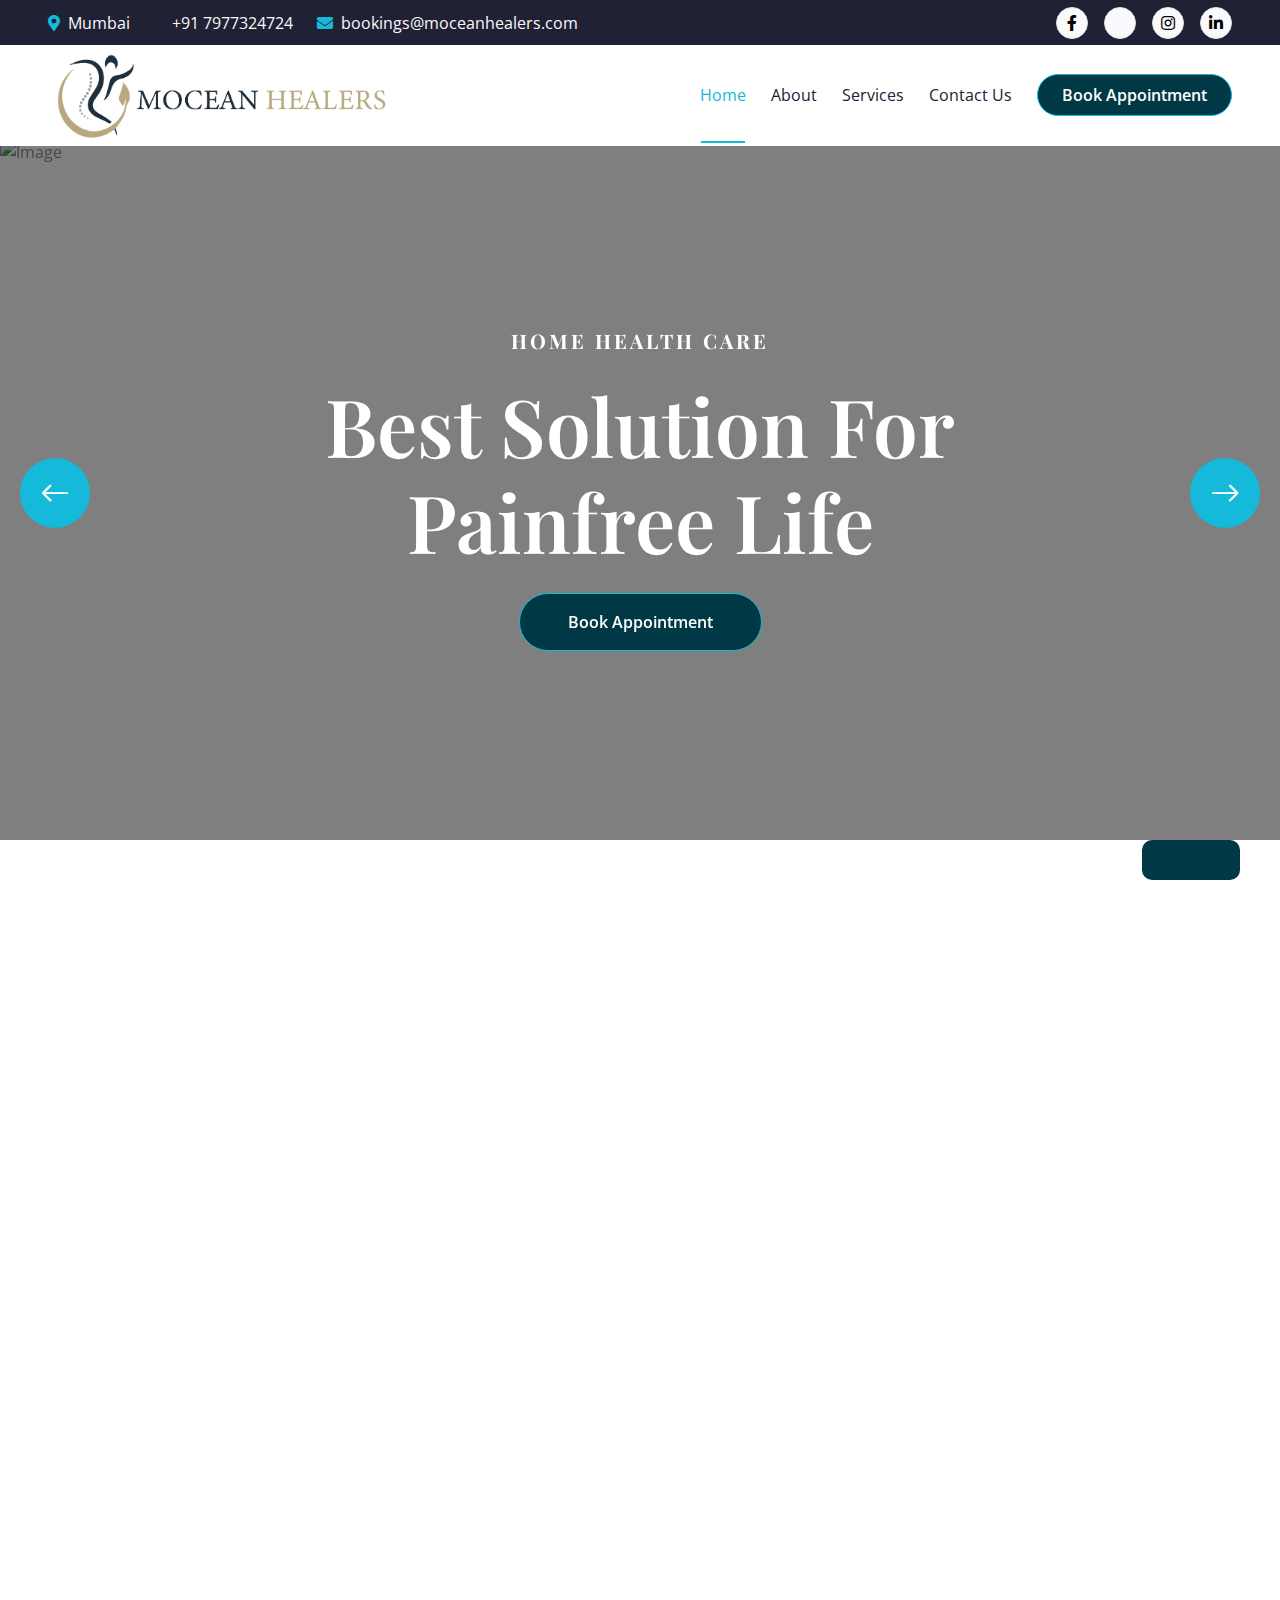
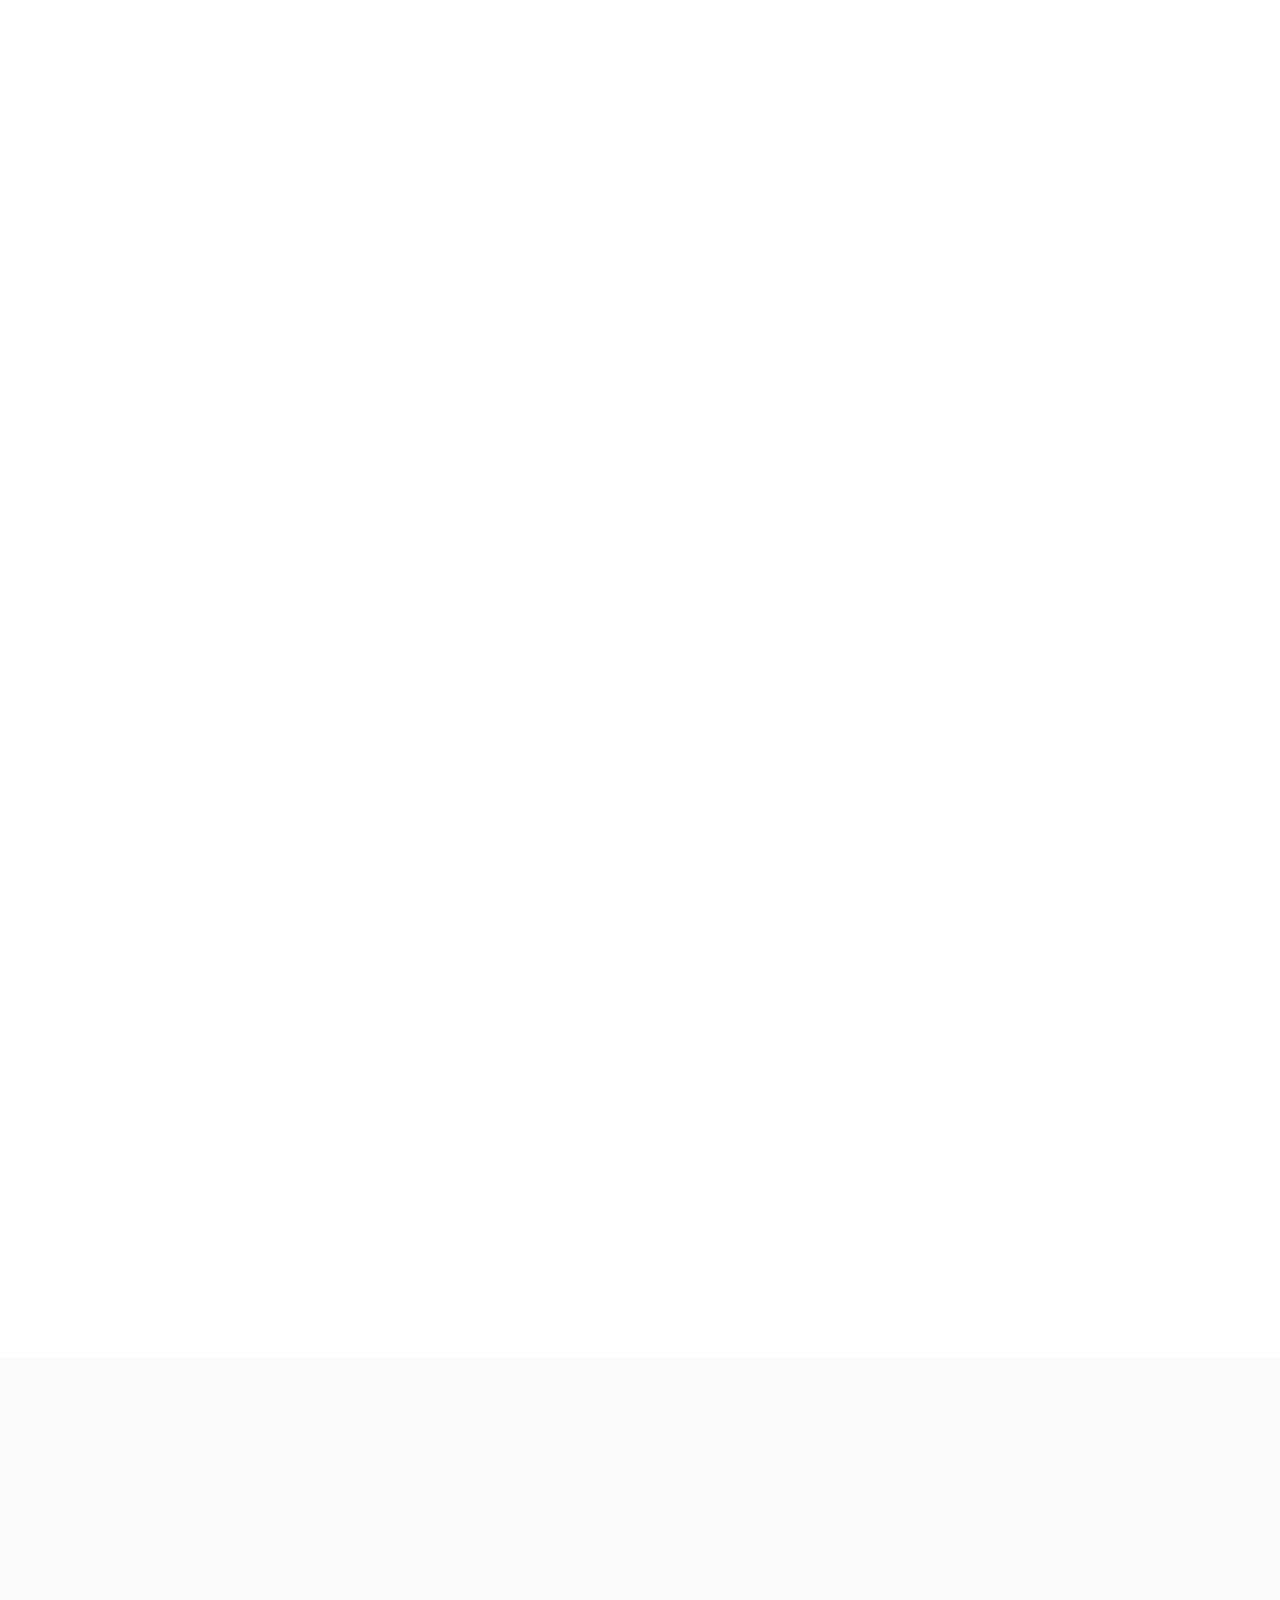
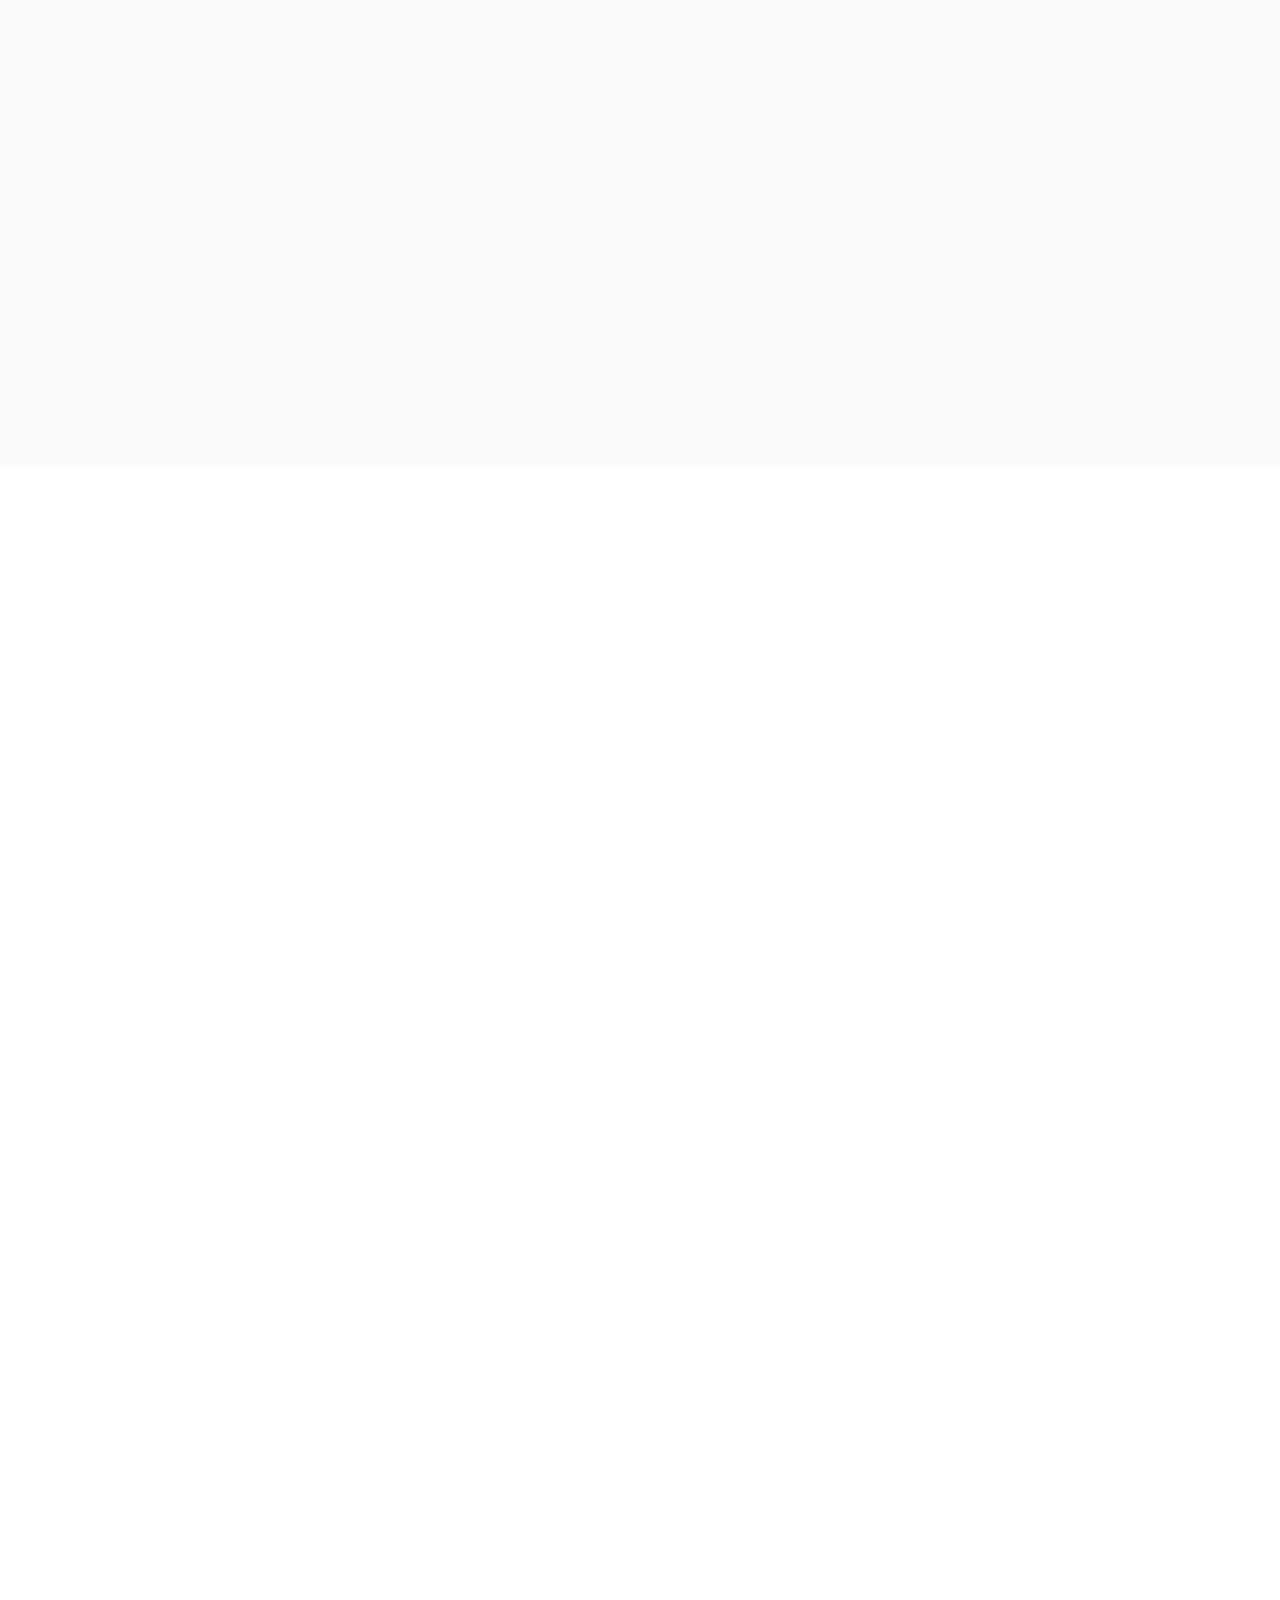
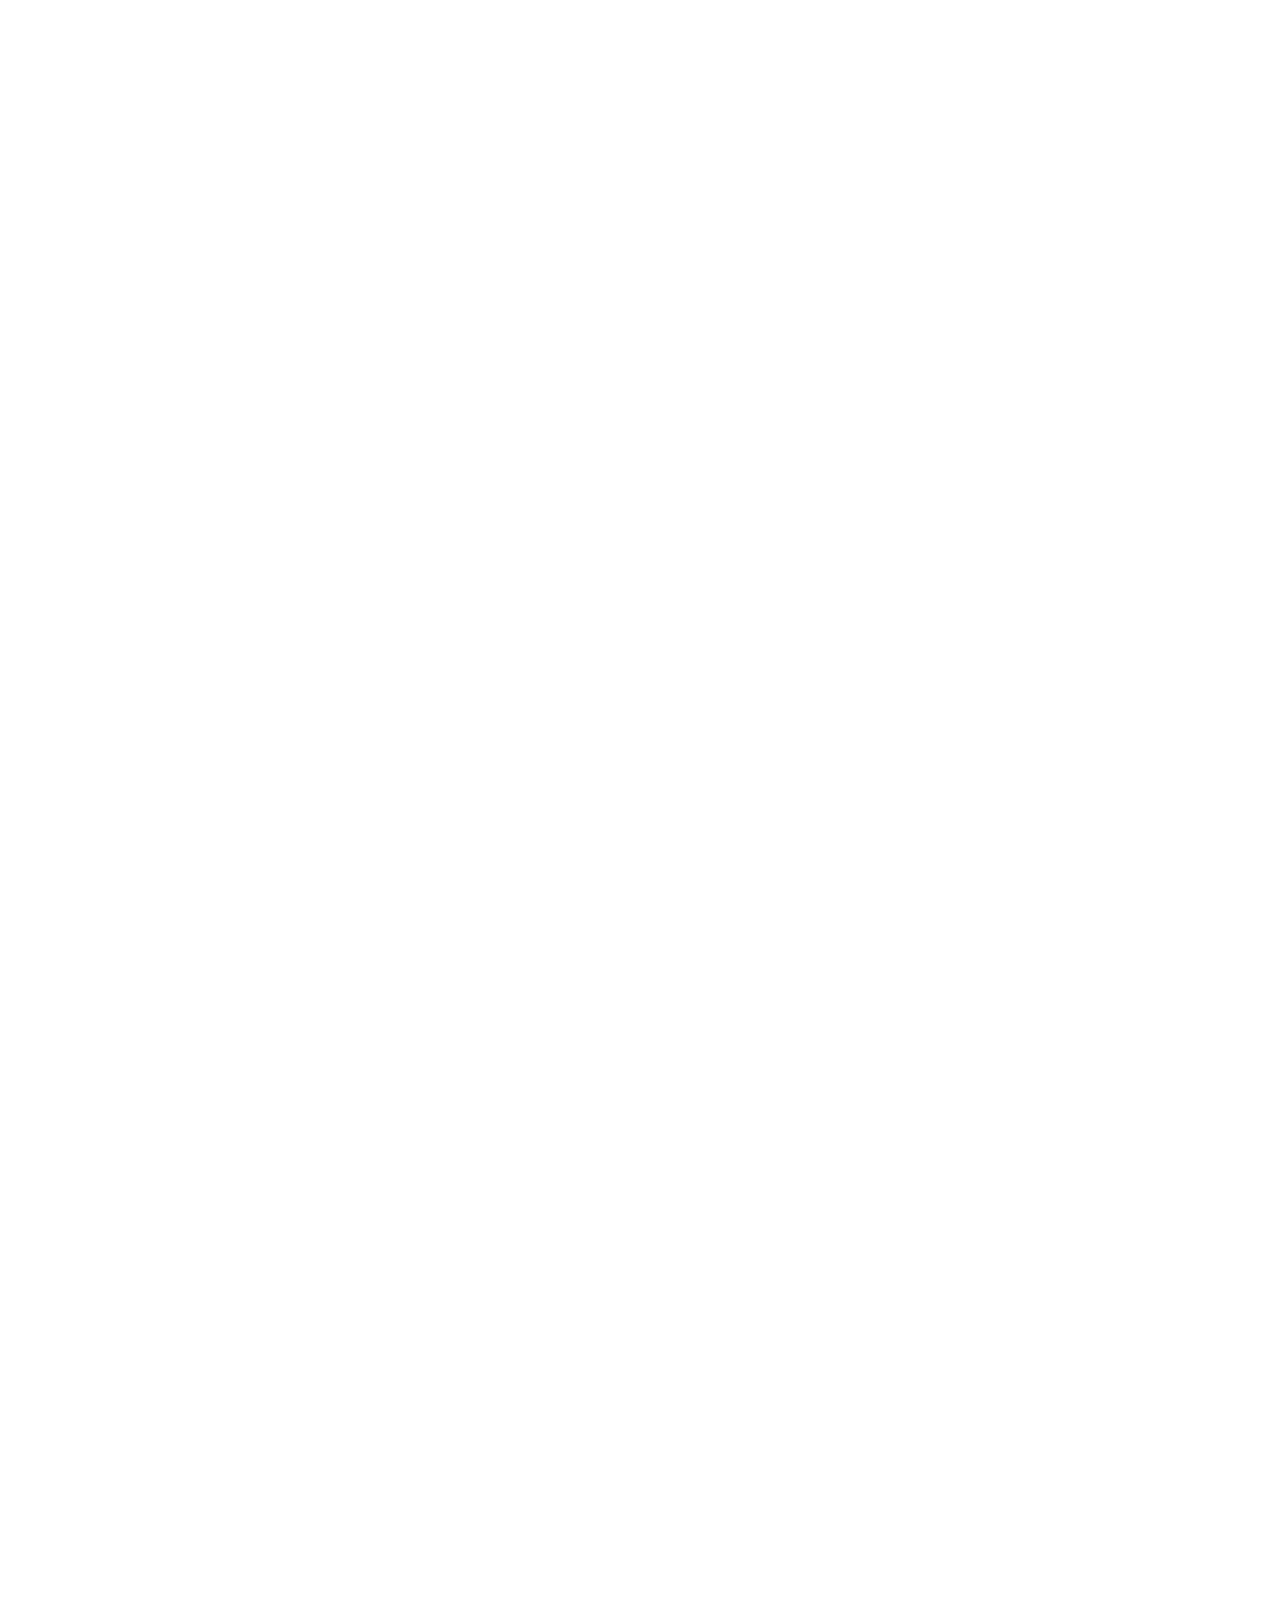
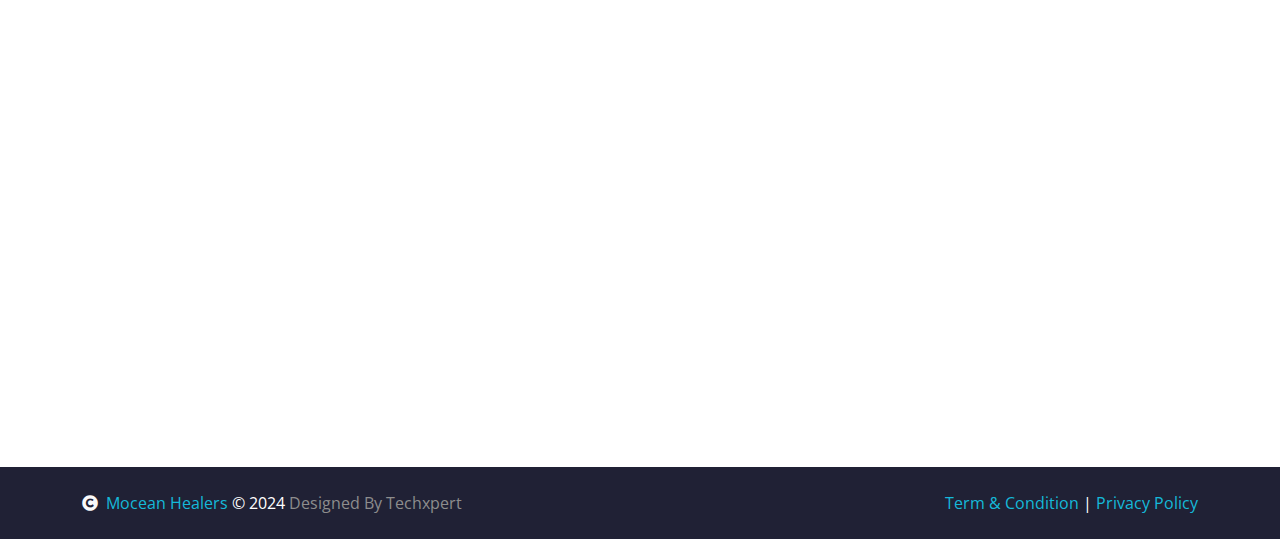
==== commit bd523f41: "new data add" ====
--- a/index.html
+++ b/index.html
@@ -8,7 +8,7 @@
     <meta content="width=device-width, initial-scale=1.0" name="viewport">
 
     <!-- Site Icon -->
-    <link rel="icon" type="image" href="/img/faviconlogo.png">
+    <link rel="icon" type="image" href="/img/fabicon.png">
 
 
     <!-- Google Web Fonts -->
@@ -231,7 +231,7 @@
                 <div class="col-md-6 col-lg-4 col-xl-3 wow fadeInUp" data-wow-delay="0.3s">
                     <div class="service-item rounded">
                         <div class="service-img rounded-top">
-                            <img src="img/Spot Inj.png" class="img-fluid rounded-top w-100" alt="">
+                            <img src="img/cardimg.png" class="img-fluid rounded-top w-100" alt="">
                         </div>
                         <div class="service-content rounded-bottom bg-light p-4">
                             <div class="service-content-inner">
@@ -351,7 +351,7 @@
                         <div class="form-container">
                             <h1>Get Appointment</h1>
                             <p class="text-white">If you have any questions or concerns about this Privacy Policy or our data practices, please contact us at:</p>
-                            <form action="" onsubmit=" return formvalidate()">
+                            <form action="" method="post" name="contact-form" onsubmit=" return formvalidate()">
                                 <input type="text" id="fullName" placeholder="Enter your full name*" class="input-field"
                                     required name="Full_Name">
                                 <i class="fa-solid fa-circle-info error1 " id="error1"></i>
@@ -855,7 +855,7 @@
                         <a href="#work-injuries"><i class="fas fa-angle-right me-2"></i> Work Injuries</a>
                         <!-- <a href=""><i class="fas fa-angle-right me-2"></i> Diagnostics</a> -->
                         <!-- <a href=""><i class="fas fa-angle-right me-2"></i> Manual Therapy</a> -->
-                        <a href="#spots-injuries"><i class="fas fa-angle-right me-2"></i> Spots Injuries</a>
+                        <a href="#spots-injuries"><i class="fas fa-angle-right me-2"></i> Sports Injuries</a>
                         <a href="#chronic-pain-management"><i class="fas fa-angle-right me-2"></i>Chronic Pain Management</a>
                     </div>
                 </div>
@@ -891,9 +891,9 @@
     </div>
     <!-- Copyright End -->
 <!-- fixed section start -->
-    <div style=" position: fixed; bottom: 10px; right: 10px; z-index: 999;gap: 5px;">
-        <a href="tel:7977324724"><img src="img/call.png" alt="" width="50px" style="background-color: #fff; border-radius: 50%;"></a>
-        <a href="https://wa.me/message/A7NBDCIXFCFCO1"><img src="img/whatsapp.png" alt="" width="50px" style="background-color: #fff; border-radius: 50%;"></a>
+    <div class="socialicon">
+        <a href="tel:7977324724"><i class="fa-solid fa-phone"></i></a>
+        <a href="https://wa.me/message/A7NBDCIXFCFCO1"><i class="fa-brands fa-whatsapp"></i></a>
     </div>
     <!-- fixed section end -->
     <!-- Back to Top -->
@@ -913,5 +913,22 @@
     <script src="js/main.js"></script>
 
 </body>
+<script>
+    const scriptURL = 'https://script.google.com/macros/s/AKfycbzTQlZFq4Hmqb7RY9oXYS19XrMOKAeVYSxbDXwlaqRMb_anto-nWQgCJs-vmxpxkd9X1w/exec'
+
+const form = document.forms['contact-form']
+
+form.addEventListener('submit', e => {
+  e.preventDefault()
+  fetch(scriptURL, { method: 'POST', body: new FormData(form), mode:"no-cors"})
+  .then(response => alert("Thank you! your form is submitted successfully." ))
+  .then(() => { window.location.reload(); })
+  .catch(error => console.error('Error!', error.message))
+})
+
+// AKfycbzTQlZFq4Hmqb7RY9oXYS19XrMOKAeVYSxbDXwlaqRMb_anto-nWQgCJs-vmxpxkd9X1w
+
+// https://script.google.com/macros/s/AKfycbzTQlZFq4Hmqb7RY9oXYS19XrMOKAeVYSxbDXwlaqRMb_anto-nWQgCJs-vmxpxkd9X1w/exec
+</script>
 
 </html>--- a/css/style.css
+++ b/css/style.css
@@ -14,7 +14,6 @@
     opacity: 1;
 }
 /*** Spinner End ***/
-
 .back-to-top {
     position: fixed;
     right: 30px;
@@ -115,7 +114,7 @@
     transform: translateY(-50%);
     margin-top: 8px;
     margin-left: -100px;
-    border: 1px solid var(--bs-primary) !important;
+    /* border: 1px solid var(--bs-primary) !important; */
 }
 
 .section-title .sub-style::after {
@@ -127,7 +126,7 @@
     transform: translateY(-50%);
     margin-bottom: 5px;
     margin-left: -50px;
-    border: 1px solid var(--bs-primary) !important;
+    /* border: 1px solid var(--bs-primary) !important; */
 }
 
 .sub-title {
@@ -146,7 +145,7 @@
     transform: translateY(-50%);
     margin-top: 8px;
     margin-right: -100px;
-    border: 1px solid var(--bs-primary) !important;
+    /* border: 1px solid var(--bs-primary) !important; */
 }
 
 .sub-title::after {
@@ -158,7 +157,7 @@
     transform: translateY(-50%);
     margin-bottom: 8px;
     margin-right: -50px;
-    border: 1px solid var(--bs-primary) !important;
+    /* border: 1px solid var(--bs-primary) !important; */
 }
 
 
@@ -483,10 +482,10 @@
     
 }
 
-.service .service-item:hover .service-img::before {
+/* .service .service-item:hover .service-img::before {
     height: 100%;
     background: rgba(21, 185, 217, .3);
-}
+} */
 
 .service .service-item .service-img:hover img {
     transform: scale(1.3);
@@ -512,24 +511,24 @@
     z-index: 3;
 }
 
-.service .service-item:hover .service-content::before {
+/* .service .service-item:hover .service-content::before {
     background: rgba(21, 185, 217, .5);
     height: 100%;
-}
+} */
 
 .service .service-item .service-content .service-content-inner {
     transition: 0.5s;
 }
 
 
-.service .service-item:hover .service-content .service-content-inner {
+/* .service .service-item:hover .service-content .service-content-inner {
     position: relative;
     color: var(--bs-white) !important;
     z-index: 9;
-}
-.service .service-item:hover .service-content .service-content-inner h5 {
+} */
+/* .service .service-item:hover .service-content .service-content-inner h5 {
     color: var(--bs-secondary);
-}
+} */
 
 /*** Service End ***/
 
@@ -1380,3 +1379,23 @@
 .content{
     font-size: 22px;
 }
+.p-5{
+    padding: 0 !important;
+}
+
+
+.socialicon{
+    position: fixed;
+    bottom: 20px;
+    z-index: 999;
+    background-color: #003945;
+    padding:  5px 15px;
+    border-radius: 10px;
+    right: 40px;
+    color: white;
+}
+.socialicon a{
+    color:white;
+    padding: 0 10px;
+    font-size: 20px;
+}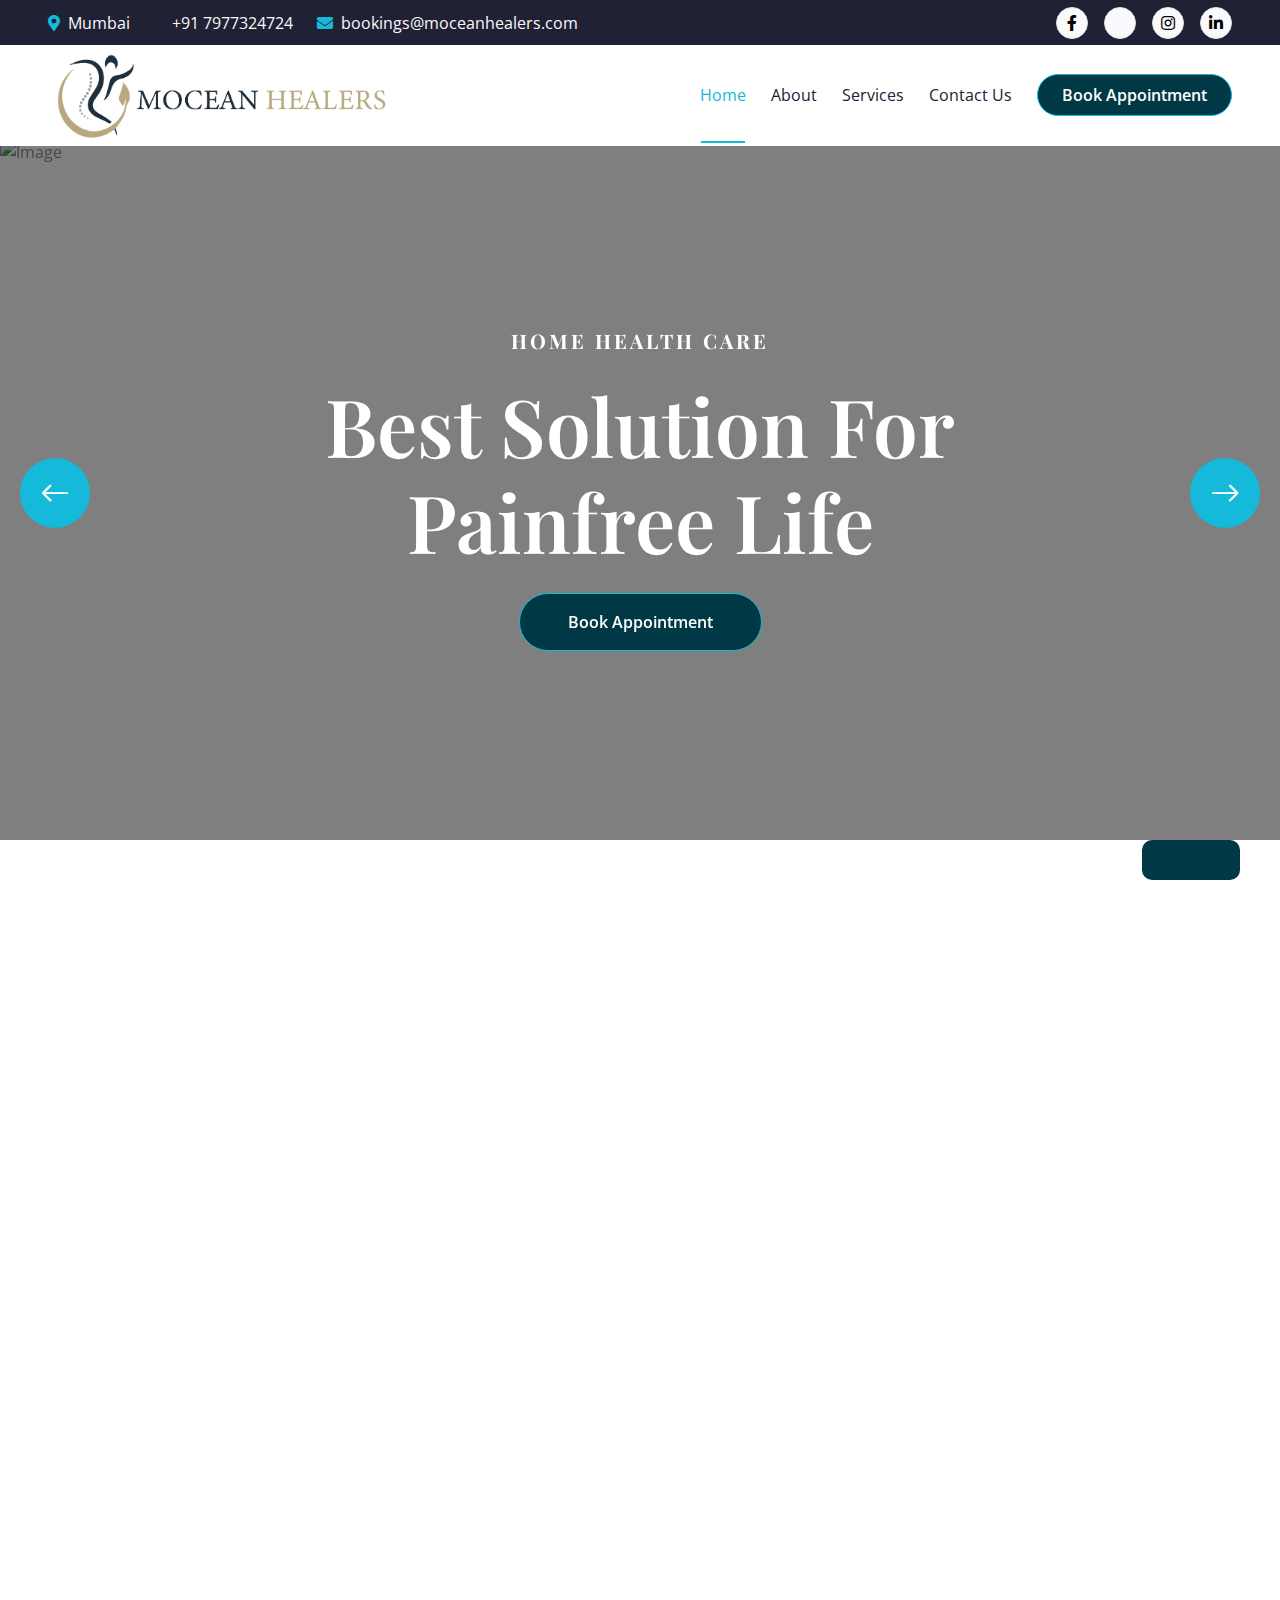
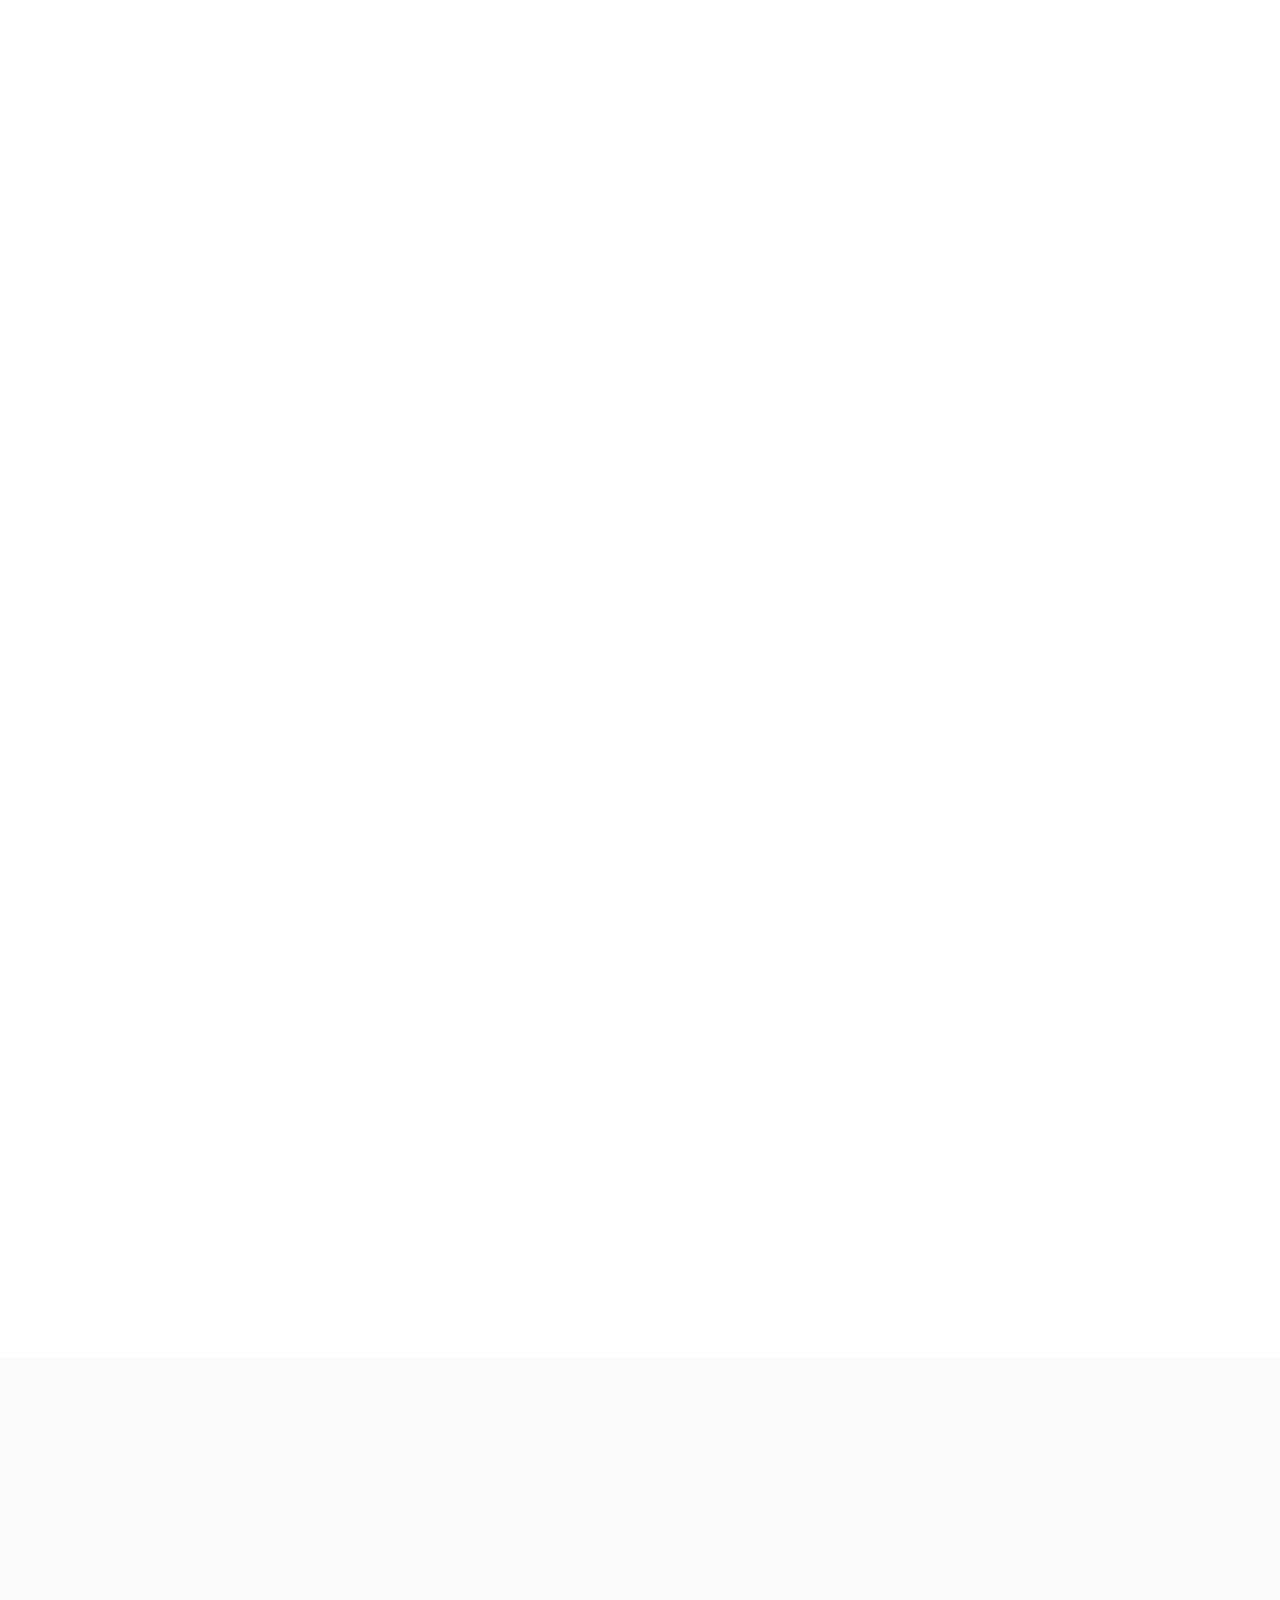
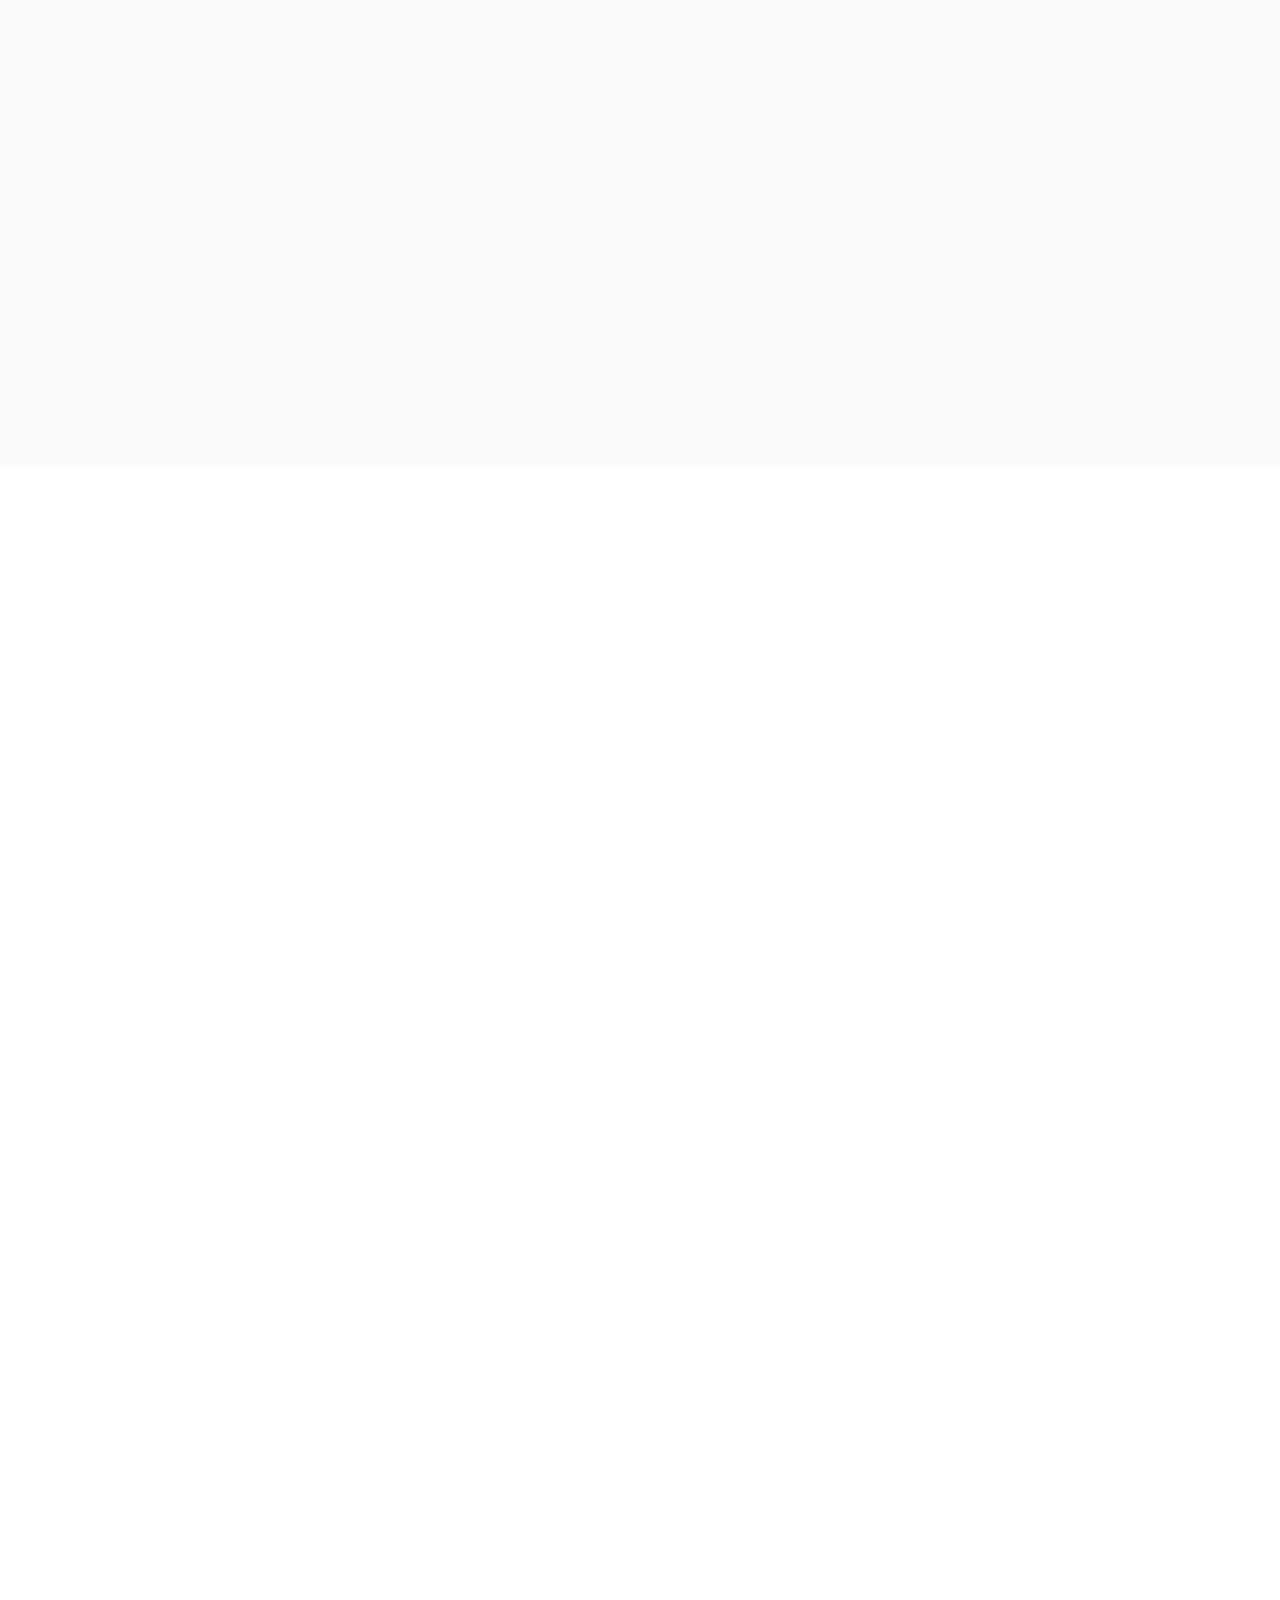
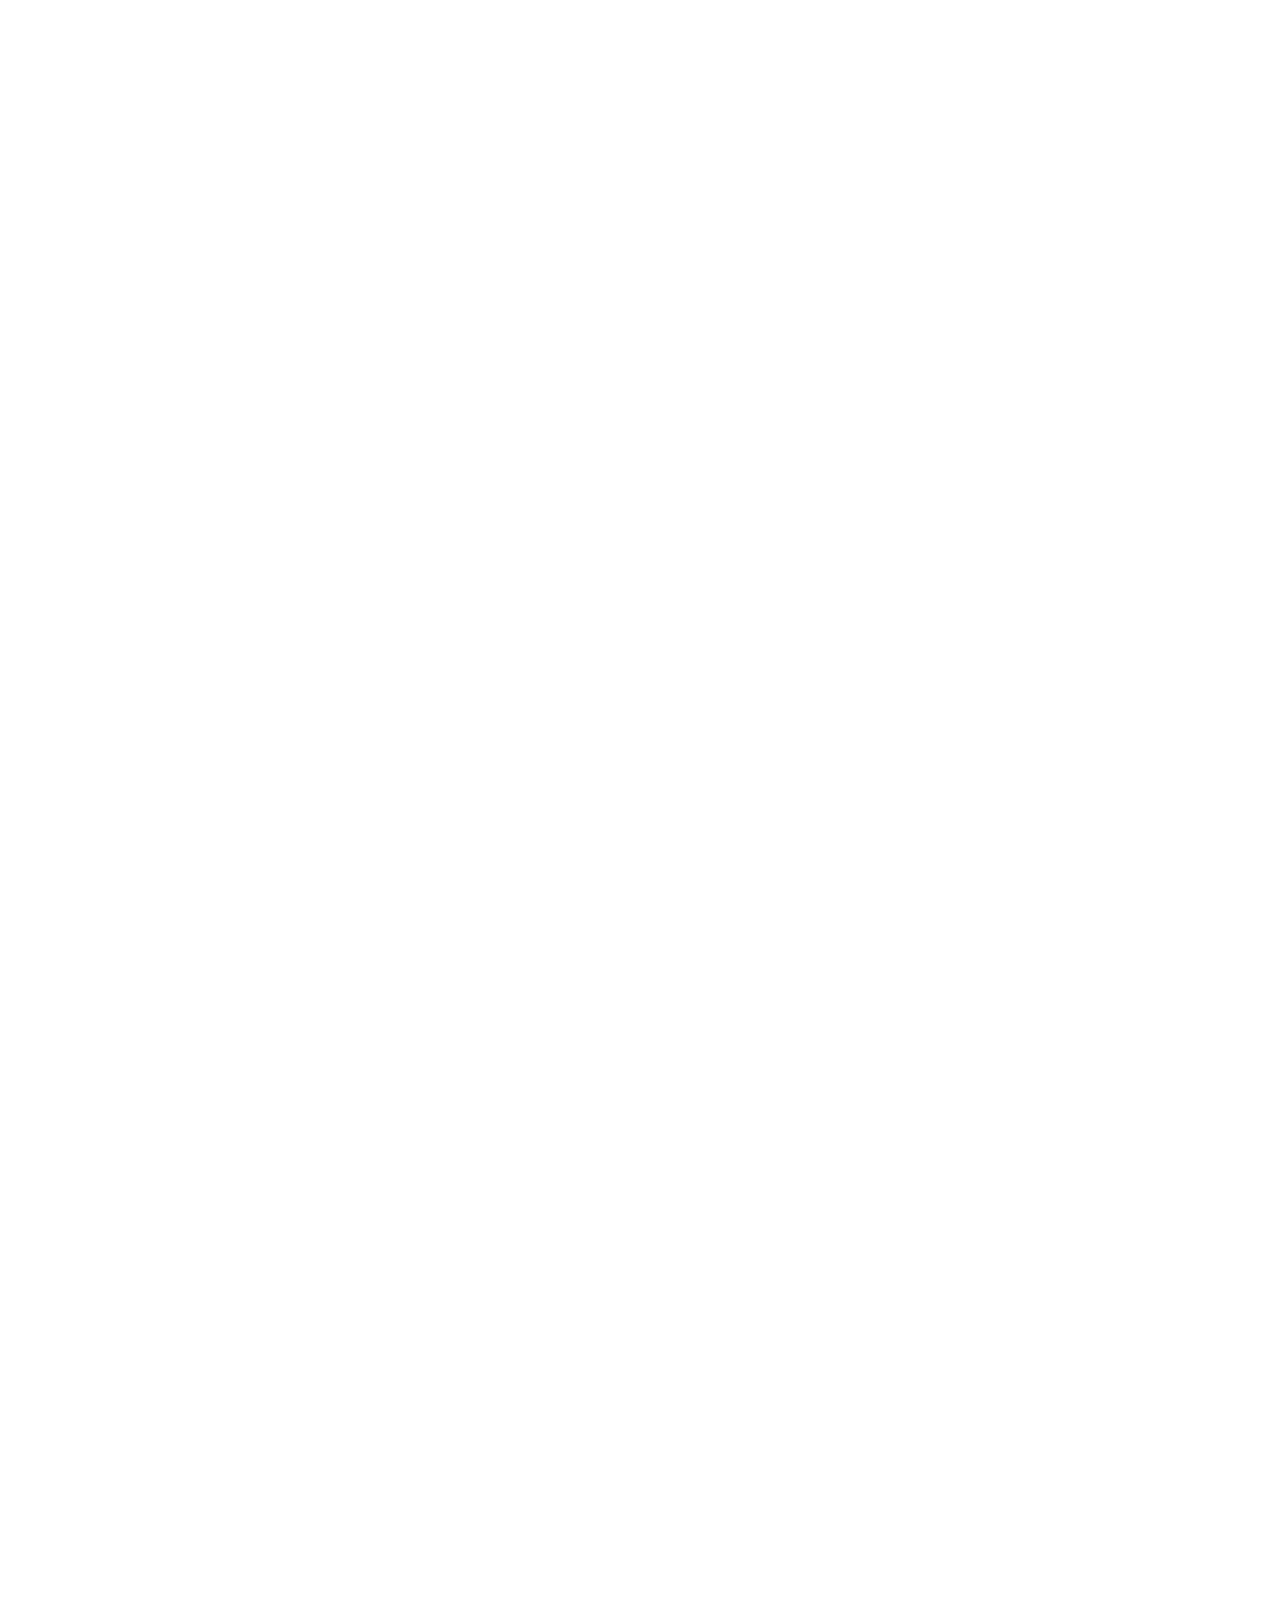
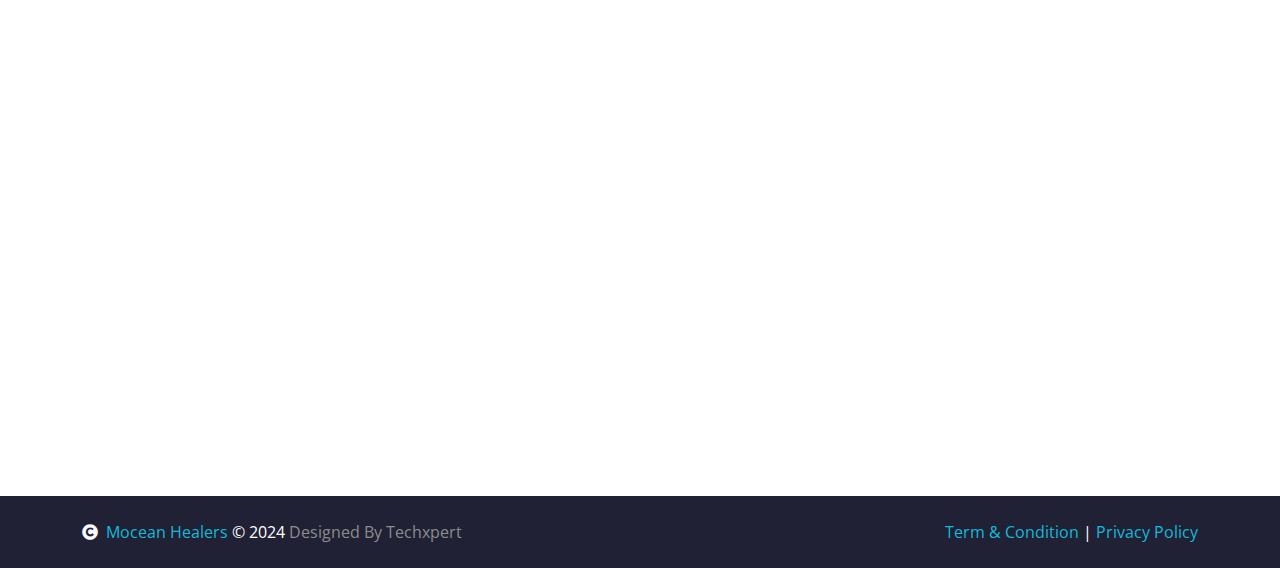
==== commit 54c7d0ed: "add new data" ====
--- a/index.html
+++ b/index.html
@@ -651,7 +651,7 @@
                 <div class="testimonial-item">
                     <div class="testimonial-inner p-5">
                         <div class="testimonial-inner-img mb-4">
-                            <img src="img/image.png" class="img-fluid rounded-circle" alt="">
+                            <img src="img/test1.jpeg" class="img-fluid rounded-circle" alt="">
                         </div>
                         <p class="text-white fs-7">Thanks to the skilled physiotherapists, my chronic back pain is finally under control. Highly recommend their care.
                         </p>
@@ -671,7 +671,7 @@
                 <div class="testimonial-item">
                     <div class="testimonial-inner p-5">
                         <div class="testimonial-inner-img mb-4">
-                            <img src="img/image.png" class="img-fluid rounded-circle" alt="">
+                            <img src="img/test2.jpeg" class="img-fluid rounded-circle" alt="">
                         </div>
                         <p class="text-white fs-7">Professional and effective treatment! My shoulder injury healed faster than expected. Couldn't be happier with the results.
                         </p>
@@ -691,7 +691,7 @@
                 <div class="testimonial-item">
                     <div class="testimonial-inner p-5">
                         <div class="testimonial-inner-img mb-4">
-                            <img src="img/image.png" class="img-fluid rounded-circle" alt="">
+                            <img src="img/test4.jpeg" class="img-fluid rounded-circle" alt="">
                         </div>
                         <p class="text-white fs-7">Exceptional service and expertise! My knee pain is gone, and I'm back to running. Grateful for the support.
                         </p>
@@ -711,7 +711,7 @@
                 <div class="testimonial-item">
                     <div class="testimonial-inner p-5">
                         <div class="testimonial-inner-img mb-4">
-                            <img src="img/image.png" class="img-fluid rounded-circle" alt="">
+                            <img src="img/test3.jpeg" class="img-fluid rounded-circle" alt="">
                         </div>
                         <p class="text-white fs-7">The personalized exercises and care transformed my recovery. I'm pain-free and active again! Truly life-changing.
                         </p>
@@ -820,7 +820,7 @@
             <div class="row g-5">
                 <div class="col-md-6 col-lg-6 col-xl-3">
                     <div class="footer-item d-flex flex-column">
-                        <h4 class="text-white mb-4"><i class="fas fa-star-of-life me-3"></i>Mocean Healers</h4>
+                        <h4 class="text-white mb-4"><img src="img/logo.png" width="200px" alt=""></h4>
                         <p>Mocean Healers offers advanced physiotherapy with medical expertise, focusing on
                             personalized, effective recovery solutions.
                         </p>
